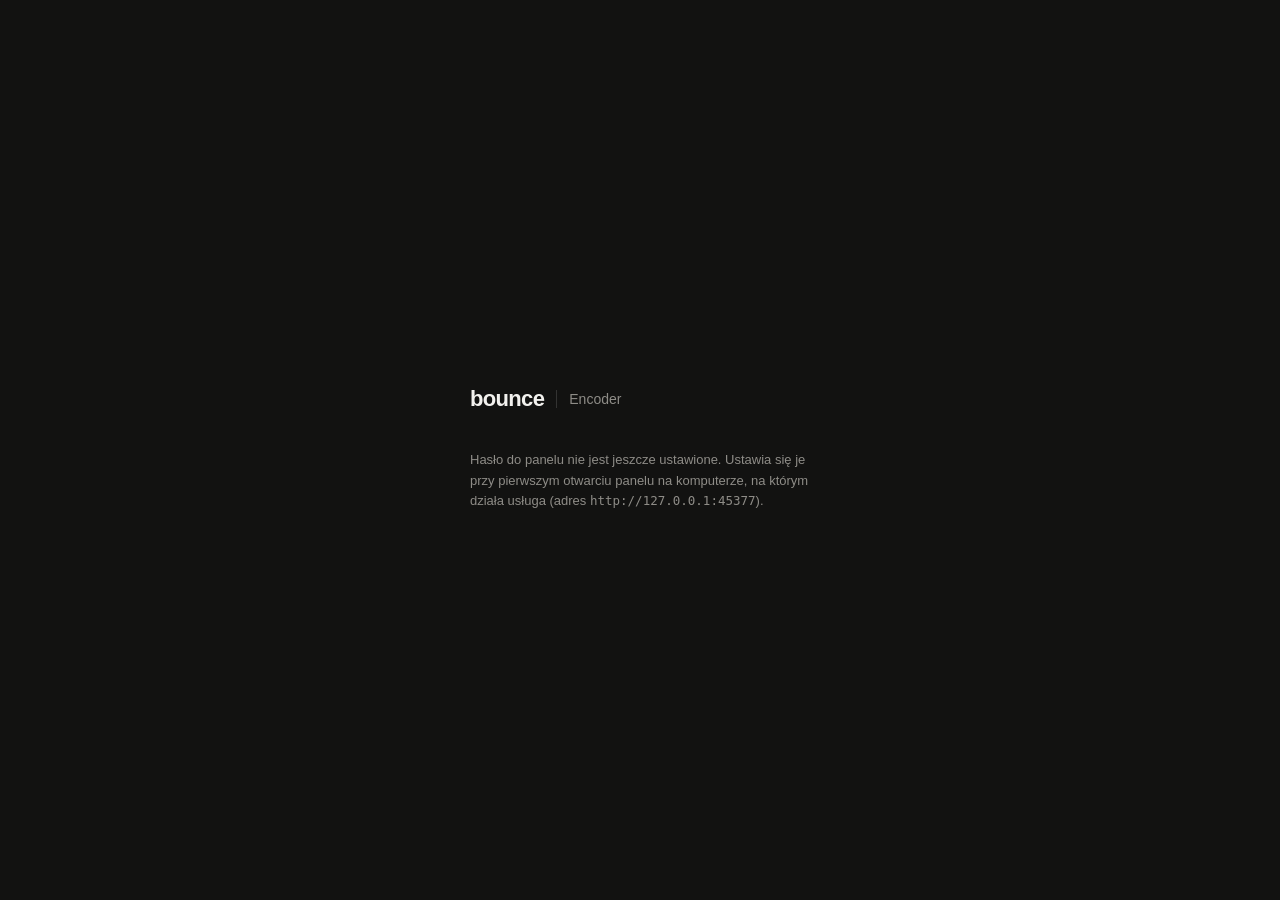
==== encoder/panel/index.html @ 310692c3 "encoder: panel keeps the editor across live reloads, input and copy fixes Co-Authored-By: Claude Opu" ====
<!doctype html>
<!-- SPDX-License-Identifier: GPL-3.0-or-later -->
<html lang="pl">
<head>
  <meta charset="utf-8">
  <meta name="viewport" content="width=device-width, initial-scale=1">
  <title>Bounce Encoder</title>
  <link rel="icon" type="image/png" href="favicon.png">
  <link rel="apple-touch-icon" href="apple-touch-icon.png">
  <link rel="stylesheet" href="style.css">
</head>
<body>
  <template id="brand-template">
    <div class="brand">
      <span class="brand-word">bounce</span>
      <span class="brand-sub">Encoder</span>
    </div>
  </template>

  <!-- Login / first-run password -->
  <section id="auth" class="auth hidden">
    <div class="auth-card">
      <div class="brand-slot"></div>
      <form id="login-form" class="hidden">
        <label>Hasło
          <input type="password" id="login-password" autocomplete="current-password" required>
        </label>
        <button type="submit" class="primary">Zaloguj</button>
        <p class="form-error" id="login-error"></p>
      </form>
      <form id="setup-form" class="hidden">
        <p class="hint">Pierwsze uruchomienie: ustaw hasło do panelu (co najmniej 8 znaków).</p>
        <label>Nowe hasło
          <input type="password" id="setup-password" autocomplete="new-password" minlength="8" required>
        </label>
        <label>Powtórz hasło
          <input type="password" id="setup-password2" autocomplete="new-password" minlength="8" required>
        </label>
        <button type="submit" class="primary">Ustaw hasło</button>
        <p class="form-error" id="setup-error"></p>
      </form>
      <p id="setup-remote" class="hint hidden">
        Hasło do panelu nie jest jeszcze ustawione. Ustawia się je przy pierwszym otwarciu panelu na komputerze,
        na którym działa usługa (adres <code id="setup-remote-url">http://127.0.0.1:8070</code>).
      </p>
    </div>
  </section>

  <div id="app" class="hidden">
    <header class="topbar">
      <div class="brand-slot"></div>
      <div class="pills">
        <span class="pill" id="pill-ptp" title="Zegar PTP"><b>PTP</b><span>—</span></span>
        <span class="pill" id="pill-inputs" title="Wejścia AES67 z sygnałem"><b>Wejścia</b><span>—</span></span>
        <span class="pill" id="pill-streams" title="Strumienie Icecast, które nadają"><b>Strumienie</b><span>—</span></span>
        <span class="pill plain" id="pill-iface" title="Karta sieciowa AoIP"><b>Sieć</b><span>—</span></span>
        <button type="button" class="ghost" id="change-password">Zmień hasło</button>
        <button type="button" class="ghost" id="logout">Wyloguj</button>
      </div>
    </header>

    <nav class="tabs" role="tablist">
      <a href="#stations" data-tab="stations" role="tab" aria-controls="tab-stations">Stacje</a>
      <a href="#edit" data-tab="edit" role="tab" aria-controls="tab-edit">Edycja stacji</a>
      <a href="#stats" data-tab="stats" role="tab" aria-controls="tab-stats">Statystyki</a>
      <a href="#logs" data-tab="logs" role="tab" aria-controls="tab-logs">Logi</a>
    </nav>

    <main>
      <!-- ================= Stacje ================= -->
      <section id="tab-stations" role="tabpanel" class="tab">
        <div class="card">
          <div class="card-head">
            <h2>Stacje <small id="station-count"></small></h2>
            <div class="head-tools">
              <button type="button" class="ghost" id="open-settings">Ustawienia…</button>
              <button type="button" class="primary" id="add-station">Dodaj stację</button>
            </div>
          </div>
          <div id="station-list"></div>
        </div>
      </section>

      <!-- ================= Edycja stacji ================= -->
      <section id="tab-edit" role="tabpanel" class="tab hidden">
        <div class="card">
          <div class="edit-head">
            <h2 id="edit-title">Nowa stacja</h2>
            <label class="toggle">Stacja
              <select id="edit-pick" aria-label="Wybierz stację do edycji"></select>
            </label>
            <button type="button" class="mini danger" id="edit-delete">Usuń stację</button>
          </div>
        </div>
        <ul class="form-error" id="edit-general" tabindex="-1" hidden></ul>
        <div class="card">
          <div class="grid station-grid">
            <label>Nazwa stacji
              <input type="text" id="edit-name" maxlength="64" placeholder="np. Radio Bounce" autocomplete="off">
              <p class="field-error" id="edit-name-error"></p>
            </label>
            <label class="toggle"><input type="checkbox" id="edit-enabled"> stacja włączona</label>
          </div>
        </div>
        <div class="card">
          <div class="card-head">
            <h2>Wejścia AES67 <small id="input-count"></small></h2>
            <button type="button" class="ghost" id="add-input">Dodaj wejście</button>
          </div>
          <p class="hint">Wejścia stacji są sumowane. SDP źródła wklej albo wczytaj z pliku (np. z Orbana, konsoli albo BounceAES Master). Opóźnienie przesuwa wejście w czasie (0–60 s, co 0,1 s).</p>
          <p class="field-error" id="inputs-error"></p>
          <div class="blocks" id="edit-inputs"></div>
        </div>
        <div class="card">
          <div class="card-head">
            <h2>Strumienie Icecast <small id="stream-count"></small></h2>
            <button type="button" class="ghost" id="add-stream">Dodaj strumień</button>
          </div>
          <p class="field-error" id="streams-error"></p>
          <div class="blocks" id="edit-streams"></div>
          <details class="eq-table" id="eq-table">
            <summary>Tabela: AAC a MP3</summary>
            <table><thead><tr><th>AAC</th><th>≈ MP3</th></tr></thead><tbody id="eq-rows"></tbody></table>
            <p class="hint" id="eq-text"></p>
          </details>
        </div>
      </section>

      <!-- ================= Statystyki ================= -->
      <section id="tab-stats" role="tabpanel" class="tab hidden">
        <div class="stats-top">
          <div class="card">
            <h2>Zegar PTP</h2>
            <dl class="kv" id="ptp-kv"></dl>
          </div>
          <div class="card">
            <h2>Usługa</h2>
            <dl class="kv" id="svc-kv"></dl>
          </div>
        </div>
        <div class="card">
          <h2>Stacje</h2>
          <div class="table-wrap">
            <table class="stats">
              <thead><tr><th class="l">Stacja</th><th class="l">Stan</th><th>Czas działania</th><th title="Ramki pominięte przy nadrabianiu opóźnienia">Pominięte ramki</th></tr></thead>
              <tbody id="stats-station-rows"></tbody>
            </table>
          </div>
        </div>
        <div class="card">
          <h2>Wejścia</h2>
          <div class="table-wrap">
            <table class="stats">
              <thead>
                <tr><th class="l">Stacja</th><th class="l">Wejście</th><th class="l">Adres</th><th>Pakiety</th><th>Bajty</th><th title="Brak pakietu, gdy był potrzebny">Niedobory</th><th title="Pakiety, które nie zmieściły się w buforze">Przepełnienia</th><th title="Pakiety zgubione lub poza kolejnością">Błędy sekw.</th><th>Jitter ms</th><th class="l">Sygnał</th></tr>
              </thead>
              <tbody id="stats-input-rows"></tbody>
            </table>
          </div>
        </div>
        <div class="card">
          <h2>Strumienie</h2>
          <div class="table-wrap">
            <table class="stats">
              <thead>
                <tr>
                  <th class="l">Stacja</th><th class="l">Strumień</th><th class="l">Serwer</th><th class="l">Stan</th>
                  <th>Wysłano</th><th>kb/s</th><th title="Ponowne połączenia z serwerem">Ponowienia</th>
                  <th title="Dane odrzucone, gdy serwer nie nadążał (kolejka 5 s)">Odrzucone</th>
                  <th title="Ramki audio odrzucone w kolejce kodera">Ramki: kolejka</th>
                  <th title="Ramki audio odrzucone przy dopasowaniu do zegara">Ramki: zegar</th>
                  <th>Czas</th>
                </tr>
              </thead>
              <tbody id="stats-stream-rows"></tbody>
            </table>
          </div>
        </div>
      </section>

      <!-- ================= Logi ================= -->
      <section id="tab-logs" role="tabpanel" class="tab hidden">
        <div class="card">
          <div class="card-head">
            <h2>Dziennik zdarzeń</h2>
            <button type="button" class="ghost" id="refresh-logs">Odśwież</button>
          </div>
          <div class="table-wrap">
            <table class="logs"><tbody id="log-rows"></tbody></table>
          </div>
        </div>
      </section>
    </main>

    <div class="savebar hidden" id="savebar">
      <span id="savebar-text">Niezapisane zmiany</span>
      <button type="button" class="ghost" id="discard">Odrzuć</button>
      <button type="button" class="primary" id="save">Zapisz stację</button>
    </div>
    <div class="toasts" id="toasts" role="status" aria-live="polite"></div>
  </div>

  <!-- Dialogs -->
  <dialog id="dlg-confirm">
    <form method="dialog">
      <h3 id="confirm-title"></h3>
      <p class="confirm" id="confirm-text"></p>
      <menu>
        <button value="cancel" class="ghost">Anuluj</button>
        <button value="ok" class="danger solid" id="confirm-ok">Usuń</button>
      </menu>
    </form>
  </dialog>

  <dialog id="dlg-settings">
    <form method="dialog" id="settings-form">
      <h3>Ustawienia <small>wspólne dla wszystkich stacji</small></h3>
      <div class="settings-grid">
        <label class="wide">Karta sieciowa AoIP
          <select id="set-iface"></select>
          <small>Na tej karcie usługa odbiera strumienie AES67 i zegar PTP.</small>
        </label>
        <label>Domena PTP
          <input type="number" id="set-domain" min="0" max="127" step="1">
        </label>
        <label>Port panelu
          <input type="number" id="set-port" min="1" max="65535" step="1">
        </label>
        <label class="wide">Adres panelu
          <input type="text" id="set-bind" autocomplete="off" spellcheck="false">
          <small>0.0.0.0: panel dostępny ze wszystkich kart sieciowych; 127.0.0.1: tylko z tego komputera. Adres i port zmieniają się po ponownym uruchomieniu usługi.</small>
        </label>
      </div>
      <ul class="form-error" id="set-error" hidden></ul>
      <menu>
        <button type="button" class="ghost" data-close>Anuluj</button>
        <button type="submit" class="primary" id="set-save">Zapisz</button>
      </menu>
    </form>
  </dialog>

  <dialog id="dlg-password">
    <form method="dialog" id="password-form">
      <h3>Zmień hasło panelu</h3>
      <label>Obecne hasło <input type="password" id="pw-current" autocomplete="current-password"></label>
      <label>Nowe hasło <input type="password" id="pw-new" autocomplete="new-password" minlength="8"></label>
      <label>Powtórz nowe hasło <input type="password" id="pw-new2" autocomplete="new-password" minlength="8"></label>
      <p class="form-error" id="pw-error"></p>
      <menu>
        <button type="button" class="ghost" data-close>Anuluj</button>
        <button type="submit" class="primary" id="pw-save">Zmień</button>
      </menu>
    </form>
  </dialog>

  <script src="logic.js"></script>
  <script src="app.js"></script>
</body>
</html>
---- encoder/panel/style.css ----
/* SPDX-License-Identifier: GPL-3.0-or-later */
/* Bounce Encoder panel. The look of the BounceAES Master panel: warm near-black, 1px hairlines,
   colour only where it carries meaning. The brand pink appears in the logo and on clipping meters only. */
:root {
  --canvas: #121211;
  --surface: #171716;
  --raised: #1d1d1c;
  --line: rgba(255, 255, 255, 0.07);
  --line-strong: rgba(255, 255, 255, 0.14);
  --ink: #f2f1ee;
  --text: #d9d7d2;
  --muted: #8e8c87;
  --hover: rgba(255, 255, 255, 0.04);
  --brand: #f72868;

  --ok-bg: rgba(110, 170, 115, 0.12);  --ok-fg: #8fc595;
  --warn-bg: rgba(214, 170, 70, 0.12); --warn-fg: #d9b45e;
  --err-bg: rgba(220, 95, 90, 0.13);   --err-fg: #e48b86;

  --sans: "SF Pro Text", "SF Pro Display", "Segoe UI Variable Text", "Segoe UI", "Helvetica Neue", Helvetica, Arial, sans-serif;
  --mono: "SF Mono", "Cascadia Mono", "JetBrains Mono", Menlo, Consolas, monospace;
  color-scheme: dark;
}

* { box-sizing: border-box; }
html, body { margin: 0; background: var(--canvas); color: var(--text); }
body { font: 14px/1.6 var(--sans); -webkit-font-smoothing: antialiased; }
.hidden { display: none !important; }
[hidden] { display: none !important; }  /* layout rules (grid, flex) must not override hidden */
code, .mono { font-family: var(--mono); font-size: 12.5px; }
h2 { font-size: 15px; font-weight: 600; color: var(--ink); margin: 0; letter-spacing: -0.01em; }
h3 { font-size: 16px; font-weight: 600; color: var(--ink); margin: 0 0 4px; letter-spacing: -0.01em; }
h3 small, h2 small { color: var(--muted); font-weight: 400; margin-left: 6px; font-size: 13px; }
.sr-only { position: absolute; width: 1px; height: 1px; overflow: hidden; clip: rect(0 0 0 0); white-space: nowrap; }

/* ---- brand ---- */
.brand { display: flex; align-items: center; gap: 12px; user-select: none; }
.brand-logo { height: 24px; width: auto; display: block; }
.brand-word { font-size: 22px; font-weight: 800; letter-spacing: -0.03em; line-height: 1; color: var(--ink); }
.brand-sub { font-size: 14px; color: var(--muted); padding-left: 12px; border-left: 1px solid var(--line-strong); line-height: 18px; }
.brand.has-logo .brand-word { display: none; }

/* ---- auth ---- */
.auth { min-height: 100vh; display: grid; place-items: center; padding: 16px; }
.auth-card { width: min(340px, 100%); }
.auth-card .brand { margin-bottom: 40px; }
.auth-card form { display: grid; gap: 16px; }

/* ---- layout ---- */
.topbar {
  display: flex; align-items: center; justify-content: space-between; gap: 16px; flex-wrap: wrap;
  padding: 0 32px; min-height: 64px; background: var(--canvas); border-bottom: 1px solid var(--line);
  position: sticky; top: 0; z-index: 5;
}
.pills { display: flex; gap: 6px; flex-wrap: wrap; align-items: center; }
.pill {
  display: inline-flex; align-items: baseline; gap: 6px; padding: 2px 10px; border-radius: 9999px;
  background: var(--hover); color: var(--text); font-size: 12px; white-space: nowrap;
}
.pill b { font-weight: 600; font-size: 11px; letter-spacing: 0.05em; text-transform: uppercase; opacity: 0.7; }
.pill.ok { background: var(--ok-bg); color: var(--ok-fg); }
.pill.warn { background: var(--warn-bg); color: var(--warn-fg); }
.pill.err { background: var(--err-bg); color: var(--err-fg); }
.pill.plain { background: transparent; color: var(--muted); }
#change-password { margin-left: 8px; }

.tabs { display: flex; gap: 24px; padding: 0 32px; border-bottom: 1px solid var(--line); overflow-x: auto; }
.tabs a { color: var(--muted); text-decoration: none; padding: 12px 0 11px; border-bottom: 1px solid transparent; margin-bottom: -1px; white-space: nowrap; }
.tabs a:hover { color: var(--ink); }
.tabs a.active { color: var(--ink); border-bottom-color: var(--ink); }

main { padding: 40px 32px 120px; max-width: 1440px; margin: 0 auto; }
.tab { display: grid; gap: 48px; }
.card { min-width: 0; }
.card-head { display: flex; justify-content: space-between; align-items: center; gap: 12px; margin-bottom: 16px; flex-wrap: wrap; }
.card > h2 { margin-bottom: 16px; }
.head-tools { display: flex; gap: 12px; align-items: center; flex-wrap: wrap; }

/* ---- forms ---- */
label { display: grid; gap: 6px; align-content: start; font-size: 13px; color: var(--muted); }
input, select, textarea, button { font: inherit; color: var(--text); }
input[type=text], input[type=password], input[type=number], select, textarea {
  background: var(--surface); border: 1px solid var(--line-strong); border-radius: 6px; padding: 7px 10px; width: 100%; min-width: 0;
  transition: border-color 120ms;
}
input:hover, select:hover, textarea:hover { border-color: rgba(255, 255, 255, 0.22); }
input:focus, select:focus, textarea:focus { outline: none; border-color: var(--ink); }
input.invalid, select.invalid, textarea.invalid { border-color: var(--err-fg); background: var(--err-bg); }
input[type=checkbox] { accent-color: var(--ink); width: 15px; height: 15px; margin: 0; }
input[type=range] { accent-color: var(--ink); width: 100%; min-width: 0; }
input[type=checkbox]:focus-visible, input[type=range]:focus-visible, summary:focus-visible, .tabs a:focus-visible {
  outline: 2px solid var(--ink); outline-offset: 3px; border-radius: 2px;
}
input, select, textarea, #edit-general { scroll-margin-top: 96px; }
#edit-general:focus { outline: 1px solid var(--err-fg); }
input::placeholder, textarea::placeholder { color: var(--muted); opacity: 0.8; }
select option:disabled { color: var(--muted); }
textarea { font-family: var(--mono); font-size: 12.5px; line-height: 1.5; resize: vertical; }

button {
  border: 1px solid var(--line-strong); background: transparent; border-radius: 6px; padding: 7px 14px; cursor: pointer;
  white-space: nowrap; transition: background 120ms, border-color 120ms, color 120ms;
}
button:hover { background: var(--hover); }
button:active { transform: scale(0.98); }
button:disabled { opacity: 0.45; cursor: default; transform: none; }
button.primary { background: var(--ink); border-color: var(--ink); color: #121211; font-weight: 500; }
button.primary:hover:not(:disabled) { background: #ffffff; border-color: #ffffff; }
button.ghost { border-color: transparent; color: var(--muted); padding-left: 8px; padding-right: 8px; }
button.ghost:hover:not(:disabled) { color: var(--ink); }
button.mini { padding: 2px 8px; font-size: 13px; border-color: transparent; color: var(--muted); }
button.mini:hover:not(:disabled) { color: var(--ink); background: var(--hover); }
button.danger { color: var(--err-fg); border-color: rgba(228, 139, 134, 0.35); }
button.danger:hover { background: var(--err-bg); border-color: var(--err-fg); color: var(--err-fg); }
button.danger.solid { background: var(--err-fg); border-color: var(--err-fg); color: #121211; font-weight: 500; }
button.danger.solid:hover { background: #f0a19c; }
.toggle { display: inline-flex; flex-direction: row; align-items: center; gap: 8px; color: var(--muted); }
.hint { color: var(--muted); font-size: 13px; margin: 0; }
label small, .block small { color: var(--muted); font-size: 12px; line-height: 1.45; }
.form-error, .field-error { color: var(--err-fg); font-size: 13px; margin: 0; line-height: 1.45; }
.form-error:empty, .field-error:empty { display: none; }
.warn-text { color: var(--warn-fg) !important; }
ul.form-error { padding: 12px 14px 12px 32px; border-radius: 8px; background: var(--err-bg); color: var(--ink); }
ul.form-error li + li { margin-top: 4px; }

.range-row { display: flex; gap: 10px; align-items: center; min-height: 38px; }
.range-row input[type=text] { width: 84px; flex: none; font-family: var(--mono); font-size: 12.5px; text-align: right; }
.range-row .unit { color: var(--muted); font-size: 12.5px; min-width: 14px; }

/* ---- tables ---- */
.table-wrap { overflow-x: auto; }
table { border-collapse: collapse; width: 100%; }
th { text-align: left; font-size: 12px; color: var(--muted); font-weight: 500; padding: 8px 10px; border-bottom: 1px solid var(--line); white-space: nowrap; }
td { padding: 6px 10px; border-bottom: 1px solid var(--line); vertical-align: middle; }
tbody tr:hover td { background: rgba(255, 255, 255, 0.015); }
.c-num { width: 32px; color: var(--muted); font-family: var(--mono); font-size: 12px; }

table.stats td, table.stats th { text-align: right; }
table.stats td { font-family: var(--mono); font-size: 12.5px; font-variant-numeric: tabular-nums; white-space: nowrap; }
table.stats .l { text-align: left; font-family: var(--sans); font-size: 13px; white-space: normal; }
table.stats td.name { font-size: 14px; color: var(--ink); }
td.bad { color: var(--err-fg); font-weight: 600; }
table.logs td { font-size: 13px; }
table.logs td.time { font-family: var(--mono); font-size: 12px; color: var(--muted); white-space: nowrap; width: 1%; }
table.logs td.level { white-space: nowrap; width: 1%; font-size: 12px; color: var(--muted); }
table.logs tr.warning td.level { color: var(--warn-fg); }
table.logs tr.error td.level { color: var(--err-fg); }

/* ---- meters and state dots ---- */
.meter { display: grid; gap: 2px; }
.meter.stereo { width: 96px; }
.meter span { display: block; height: 3px; background: var(--line-strong); overflow: hidden; position: relative; }
.meter span::after {
  content: ""; position: absolute; inset: 0; transform-origin: left; transform: scaleX(var(--v, 0));
  background: var(--text); transition: transform 80ms linear;
}
.meter span.clip::after { background: var(--brand); }
.dot { display: inline-block; flex: none; width: 6px; height: 6px; border-radius: 50%; background: var(--line-strong); vertical-align: middle; }
.dot.on { background: var(--ok-fg); }
.dot.warn { background: var(--warn-fg); }
.dot.err { background: var(--err-fg); }
.state { display: inline-flex; align-items: baseline; gap: 8px; font-size: 13px; }
.state .dot { transform: translateY(-1px); }
.state.err .txt { color: var(--err-fg); }
.state.warn .txt { color: var(--warn-fg); }
.state.on .txt { color: var(--ink); }
.state .txt { color: var(--muted); }

/* ---- station list ---- */
#station-list { display: grid; gap: 40px; }
.station { border-top: 1px solid var(--line-strong); padding-top: 16px; }
.station-head { display: flex; align-items: center; gap: 16px; flex-wrap: wrap; margin-bottom: 8px; }
.station-head h2 { font-size: 17px; }
.station-head .station-title { display: grid; gap: 0; min-width: 0; margin-right: auto; }
.station-head .station-title .hint { font-size: 12.5px; }
.station-head .meter.stereo { width: 160px; }
.station-head .peak { font-family: var(--mono); font-size: 12px; color: var(--muted); min-width: 128px; text-align: right; font-variant-numeric: tabular-nums; }
.station.off .station-title h2 { color: var(--muted); }
table.lines td { font-size: 13.5px; }
table.lines .c-dot { width: 1%; padding-right: 0; }
table.lines .c-name { color: var(--ink); width: 22%; }
table.lines .c-addr { font-family: var(--mono); font-size: 12.5px; overflow-wrap: anywhere; }
table.lines .c-set { color: var(--muted); white-space: nowrap; font-size: 13px; }
table.lines .c-meter { width: 1%; }
table.lines .c-state { width: 28%; }
table.lines tr.group td {
  padding: 14px 10px 4px; font-size: 11px; font-weight: 600; letter-spacing: 0.06em; text-transform: uppercase; color: var(--muted);
  border-bottom-color: var(--line-strong); background: transparent;
}
table.lines tr.off td.c-name, table.lines tr.off td.c-addr { color: var(--muted); }
table.lines tr.off .meter { opacity: 0.4; }
table.lines td.empty { color: var(--muted); font-size: 13px; }
.empty-state { border: 1px dashed var(--line-strong); border-radius: 8px; padding: 32px; text-align: center; display: grid; gap: 12px; justify-items: center; }

/* ---- station editor ---- */
.edit-head { display: flex; align-items: center; gap: 16px; flex-wrap: wrap; }
.edit-head h2 { font-size: 17px; margin-right: auto; }
.edit-head select { width: auto; min-width: 220px; }
.grid { display: grid; grid-template-columns: repeat(auto-fit, minmax(200px, 1fr)); gap: 20px 24px; align-items: start; }
.station-grid { grid-template-columns: minmax(240px, 420px) auto; max-width: 900px; align-items: end; }
.station-grid .toggle { height: 38px; }
.blocks { display: grid; gap: 16px; }
.block { border: 1px solid var(--line); border-radius: 10px; padding: 16px 20px 20px; background: rgba(255, 255, 255, 0.012); display: grid; gap: 16px; }
.block.off { background: transparent; }
.block.off .block-body { opacity: 0.6; }
.block-head { display: flex; align-items: center; gap: 14px; flex-wrap: wrap; }
.block-head .c-num { width: auto; }
.block-head .block-title { color: var(--ink); font-weight: 600; margin-right: auto; display: flex; align-items: baseline; gap: 10px; }
.block-head .block-title small { color: var(--muted); font-weight: 400; font-family: var(--mono); font-size: 12px; }
.block-head .meter.stereo { width: 120px; }
.block-body { display: grid; gap: 16px 24px; }
.input-body { grid-template-columns: minmax(0, 1.25fr) minmax(0, 1fr); }
.input-body .sdp { grid-row: span 3; }
.sdp-tools { display: flex; gap: 12px; align-items: center; flex-wrap: wrap; }
.sdp-tools .hint { font-family: var(--mono); font-size: 12px; }
.stream-body { grid-template-columns: repeat(6, minmax(0, 1fr)); }
.stream-body .s2 { grid-column: span 2; }
.stream-body .s3 { grid-column: span 3; }
.stream-body .s4 { grid-column: span 4; }
.stream-body .s6 { grid-column: 1 / -1; }
.bitrate-hint { display: grid; gap: 2px; font-size: 12.5px; color: var(--muted); line-height: 1.45; }
.bitrate-hint .eq { color: var(--ink); font-size: 13px; }
.bitrate-hint .eq b { font-weight: 600; }
.lossless { min-height: 38px; display: flex; align-items: center; color: var(--text); font-size: 13px; }
.card-tools { display: flex; gap: 8px; align-items: center; }

details.eq-table { max-width: 520px; }
details.eq-table summary { cursor: pointer; color: var(--muted); font-size: 13px; width: max-content; }
details.eq-table summary:hover { color: var(--ink); }
details.eq-table table { margin-top: 8px; }
details.eq-table td { font-size: 13px; }
details.eq-table td:last-child { font-family: var(--mono); font-size: 12.5px; color: var(--ink); }
details.eq-table p { margin: 8px 0 0; }

/* ---- stats ---- */
.stats-top { display: grid; grid-template-columns: repeat(auto-fit, minmax(320px, 1fr)); gap: 48px; }
dl.kv { display: grid; grid-template-columns: max-content 1fr; gap: 0; margin: 0; }
dl.kv dt, dl.kv dd { padding: 7px 0; border-bottom: 1px solid var(--line); }
dl.kv dt { color: var(--muted); padding-right: 24px; }
dl.kv dd { margin: 0; color: var(--ink); font-family: var(--mono); font-size: 12.5px; overflow-wrap: anywhere; }

/* ---- savebar / toasts ---- */
.savebar {
  position: fixed; left: 0; right: 0; bottom: 0; display: flex; gap: 8px; align-items: center; justify-content: flex-end;
  background: var(--canvas); border-top: 1px solid var(--line-strong); padding: 12px 32px; z-index: 10;
}
.savebar span { margin-right: auto; color: var(--muted); }
.toasts { position: fixed; right: 24px; top: 80px; display: grid; gap: 8px; z-index: 20; max-width: min(420px, calc(100% - 32px)); }
.toast {
  display: flex; gap: 10px; align-items: baseline; background: var(--raised); border: 1px solid var(--line-strong); border-radius: 8px;
  padding: 10px 14px; font-size: 13px; color: var(--ink);
}
.toast::before { content: ""; flex: none; width: 6px; height: 6px; border-radius: 50%; background: var(--ok-fg); transform: translateY(-1px); }
.toast.warn::before { background: var(--warn-fg); }
.toast.err::before { background: var(--err-fg); }

/* ---- dialogs ---- */
dialog { background: var(--surface); color: var(--text); border: 1px solid var(--line-strong); border-radius: 12px; padding: 28px; width: min(620px, calc(100% - 32px)); }
dialog::backdrop { background: rgba(10, 10, 9, 0.7); }
dialog form { display: grid; gap: 16px; }
dialog menu { display: flex; justify-content: flex-end; gap: 8px; margin: 8px 0 0; padding: 0; }
p.confirm { margin: 0; padding: 12px 14px; border-radius: 8px; background: var(--err-bg); color: var(--ink); line-height: 1.5; }
.settings-grid { display: grid; grid-template-columns: 1fr 1fr; gap: 16px; }
.settings-grid .wide { grid-column: 1 / -1; }

@media (max-width: 1100px) {
  .stream-body { grid-template-columns: repeat(4, minmax(0, 1fr)); }
  .stream-body .s3 { grid-column: span 2; }
  .stream-body .s4 { grid-column: 1 / -1; }
  table.lines .c-set { white-space: normal; }
}
@media (max-width: 720px) {
  .topbar { padding: 12px 16px; }
  .tabs { padding: 0 16px; }
  main { padding: 24px 16px 120px; }
  .savebar { padding: 12px 16px; }
  .input-body, .stream-body, .station-grid, .settings-grid { grid-template-columns: 1fr; }
  .stream-body > * { grid-column: auto !important; }
  .input-body .sdp { grid-row: auto; }
}
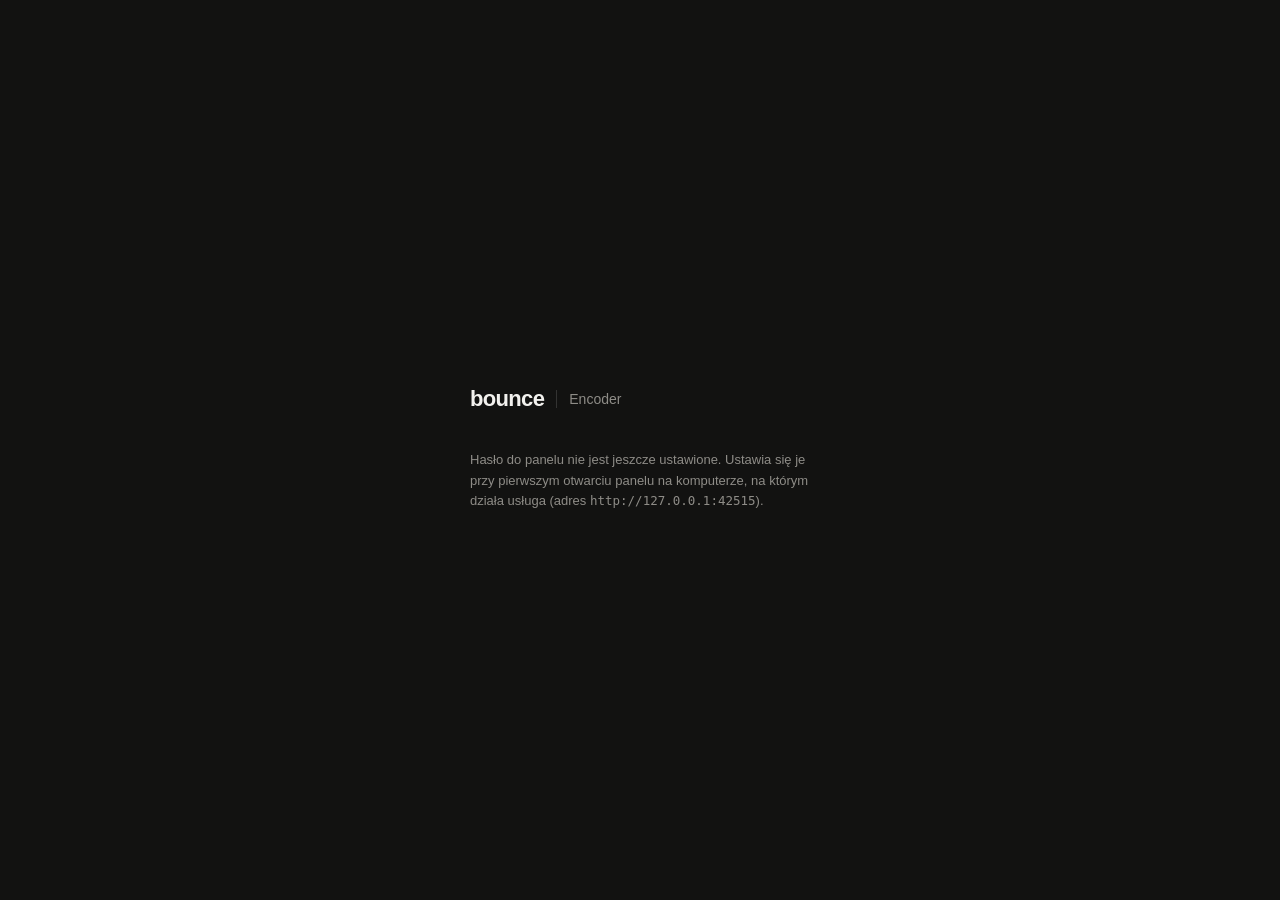
==== commit fc6d586c: "Bounce Encoder 1.0.0: final review fixes - /api/setup also requires a loopback Host (127.0.0.1, loca" ====
--- a/encoder/panel/index.html
+++ b/encoder/panel/index.html
@@ -168,8 +168,8 @@
                   <th>Wysłano</th><th>kb/s</th><th title="Ponowne połączenia z serwerem">Ponowienia</th>
                   <th title="Dane odrzucone, gdy serwer nie nadążał (kolejka 5 s)">Odrzucone</th>
                   <th title="Ramki audio odrzucone w kolejce kodera">Ramki: kolejka</th>
-                  <th title="Ramki audio odrzucone przy dopasowaniu do zegara">Ramki: zegar</th>
-                  <th>Czas</th>
+                  <th title="Ramki audio odrzucone przez resampler (błąd lub brak miejsca przy przeliczaniu częstotliwości)">Ramki: resampler</th>
+                  <th title="Czas od nawiązania obecnego połączenia z serwerem">Połączony</th>
                 </tr>
               </thead>
               <tbody id="stats-stream-rows"></tbody>
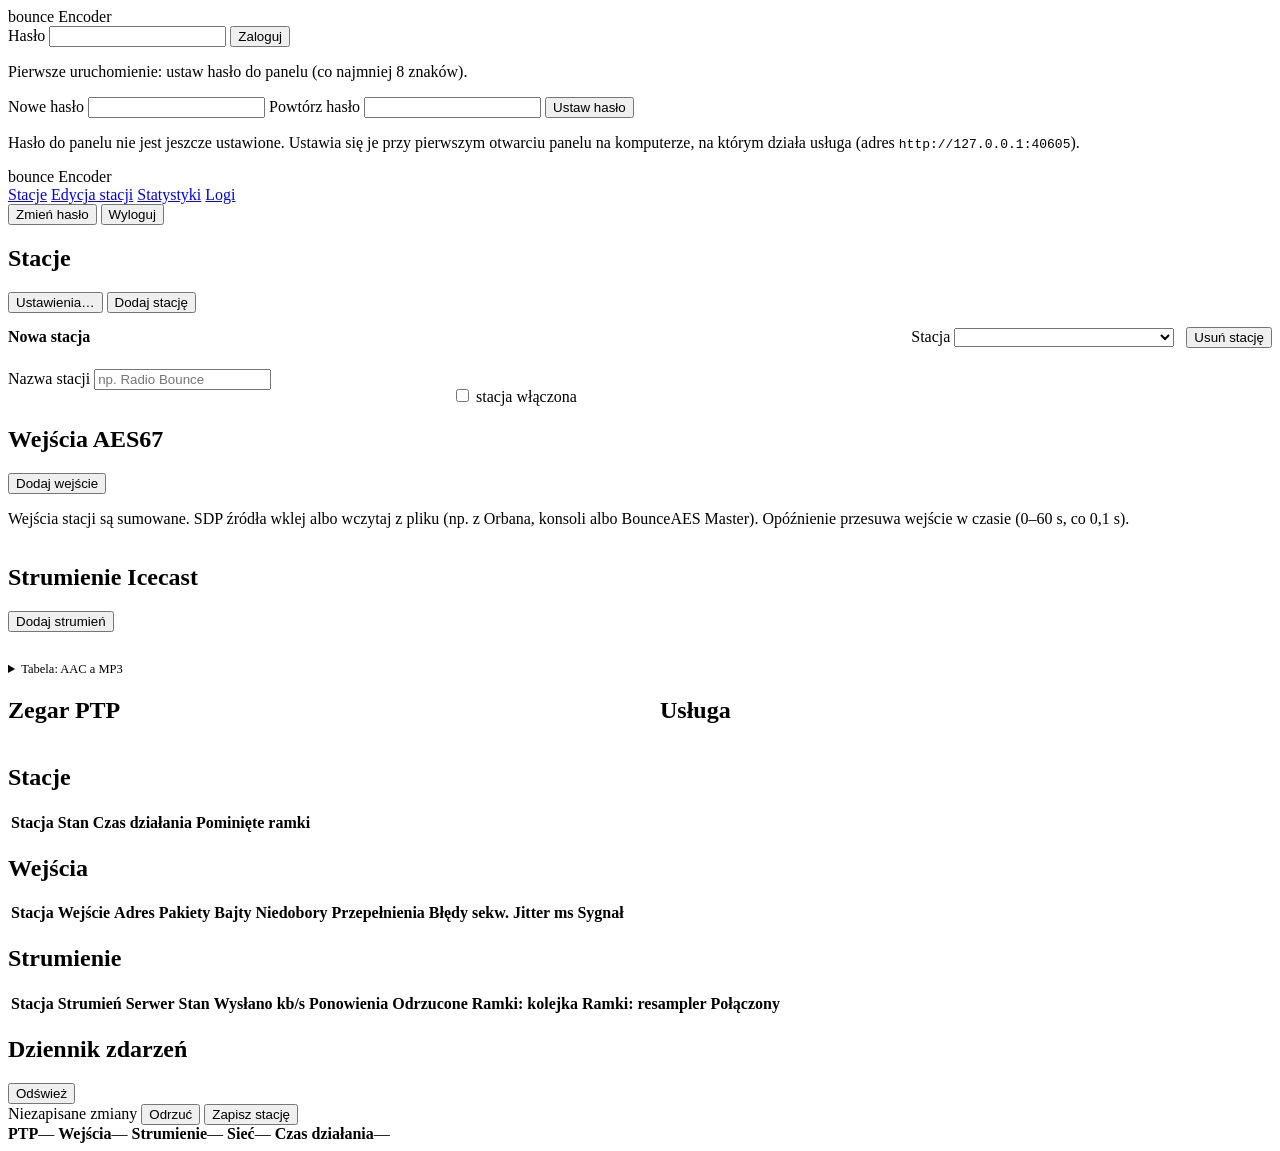
==== commit 27deb29c: "Panels: one studio look for BounceAES Master and Bounce Encoder Both web panels share panel-common/c" ====
--- a/encoder/panel/index.html
+++ b/encoder/panel/index.html
@@ -7,6 +7,7 @@
   <title>Bounce Encoder</title>
   <link rel="icon" type="image/png" href="favicon.png">
   <link rel="apple-touch-icon" href="apple-touch-icon.png">
+  <link rel="stylesheet" href="common.css">
   <link rel="stylesheet" href="style.css">
 </head>
 <body>
@@ -49,22 +50,17 @@
   <div id="app" class="hidden">
     <header class="topbar">
       <div class="brand-slot"></div>
-      <div class="pills">
-        <span class="pill" id="pill-ptp" title="Zegar PTP"><b>PTP</b><span>—</span></span>
-        <span class="pill" id="pill-inputs" title="Wejścia AES67 z sygnałem"><b>Wejścia</b><span>—</span></span>
-        <span class="pill" id="pill-streams" title="Strumienie Icecast, które nadają"><b>Strumienie</b><span>—</span></span>
-        <span class="pill plain" id="pill-iface" title="Karta sieciowa AoIP"><b>Sieć</b><span>—</span></span>
-        <button type="button" class="ghost" id="change-password">Zmień hasło</button>
-        <button type="button" class="ghost" id="logout">Wyloguj</button>
+      <nav class="tabs" role="tablist">
+        <a href="#stations" data-tab="stations" role="tab" aria-controls="tab-stations">Stacje</a>
+        <a href="#edit" data-tab="edit" role="tab" aria-controls="tab-edit">Edycja stacji</a>
+        <a href="#stats" data-tab="stats" role="tab" aria-controls="tab-stats">Statystyki</a>
+        <a href="#logs" data-tab="logs" role="tab" aria-controls="tab-logs">Logi</a>
+      </nav>
+      <div class="account">
+        <button type="button" class="ghost" id="change-password" data-icon="key">Zmień hasło</button>
+        <button type="button" class="ghost" id="logout" data-icon="logout">Wyloguj</button>
       </div>
     </header>
-
-    <nav class="tabs" role="tablist">
-      <a href="#stations" data-tab="stations" role="tab" aria-controls="tab-stations">Stacje</a>
-      <a href="#edit" data-tab="edit" role="tab" aria-controls="tab-edit">Edycja stacji</a>
-      <a href="#stats" data-tab="stats" role="tab" aria-controls="tab-stats">Statystyki</a>
-      <a href="#logs" data-tab="logs" role="tab" aria-controls="tab-logs">Logi</a>
-    </nav>
 
     <main>
       <!-- ================= Stacje ================= -->
@@ -73,8 +69,8 @@
           <div class="card-head">
             <h2>Stacje <small id="station-count"></small></h2>
             <div class="head-tools">
-              <button type="button" class="ghost" id="open-settings">Ustawienia…</button>
-              <button type="button" class="primary" id="add-station">Dodaj stację</button>
+              <button type="button" class="ghost" id="open-settings" data-icon="sliders">Ustawienia…</button>
+              <button type="button" class="primary" id="add-station" data-icon="plus">Dodaj stację</button>
             </div>
           </div>
           <div id="station-list"></div>
@@ -89,7 +85,7 @@
             <label class="toggle">Stacja
               <select id="edit-pick" aria-label="Wybierz stację do edycji"></select>
             </label>
-            <button type="button" class="mini danger" id="edit-delete">Usuń stację</button>
+            <button type="button" class="mini danger" id="edit-delete" data-icon="trash">Usuń stację</button>
           </div>
         </div>
         <ul class="form-error" id="edit-general" tabindex="-1" hidden></ul>
@@ -105,7 +101,7 @@
         <div class="card">
           <div class="card-head">
             <h2>Wejścia AES67 <small id="input-count"></small></h2>
-            <button type="button" class="ghost" id="add-input">Dodaj wejście</button>
+            <button type="button" class="ghost" id="add-input" data-icon="plus">Dodaj wejście</button>
           </div>
           <p class="hint">Wejścia stacji są sumowane. SDP źródła wklej albo wczytaj z pliku (np. z Orbana, konsoli albo BounceAES Master). Opóźnienie przesuwa wejście w czasie (0–60 s, co 0,1 s).</p>
           <p class="field-error" id="inputs-error"></p>
@@ -114,7 +110,7 @@
         <div class="card">
           <div class="card-head">
             <h2>Strumienie Icecast <small id="stream-count"></small></h2>
-            <button type="button" class="ghost" id="add-stream">Dodaj strumień</button>
+            <button type="button" class="ghost" id="add-stream" data-icon="plus">Dodaj strumień</button>
           </div>
           <p class="field-error" id="streams-error"></p>
           <div class="blocks" id="edit-streams"></div>
@@ -152,7 +148,7 @@
           <div class="table-wrap">
             <table class="stats">
               <thead>
-                <tr><th class="l">Stacja</th><th class="l">Wejście</th><th class="l">Adres</th><th>Pakiety</th><th>Bajty</th><th title="Brak pakietu, gdy był potrzebny">Niedobory</th><th title="Pakiety, które nie zmieściły się w buforze">Przepełnienia</th><th title="Pakiety zgubione lub poza kolejnością">Błędy sekw.</th><th>Jitter ms</th><th class="l">Sygnał</th></tr>
+                <tr><th class="l">Stacja</th><th class="l">Wejście</th><th class="l">Adres</th><th>Pakiety</th><th>Bajty</th><th title="Brak pakietu, gdy był potrzebny">Niedobory</th><th title="Pakiety, które nie zmieściły się w buforze">Przepełnienia</th><th title="Pakiety zgubione lub poza kolejnością">Błędy sekw.</th><th>Jitter <span class="unit">ms</span></th><th class="l">Sygnał</th></tr>
               </thead>
               <tbody id="stats-input-rows"></tbody>
             </table>
@@ -165,7 +161,7 @@
               <thead>
                 <tr>
                   <th class="l">Stacja</th><th class="l">Strumień</th><th class="l">Serwer</th><th class="l">Stan</th>
-                  <th>Wysłano</th><th>kb/s</th><th title="Ponowne połączenia z serwerem">Ponowienia</th>
+                  <th>Wysłano</th><th><span class="unit">kb/s</span></th><th title="Ponowne połączenia z serwerem">Ponowienia</th>
                   <th title="Dane odrzucone, gdy serwer nie nadążał (kolejka 5 s)">Odrzucone</th>
                   <th title="Ramki audio odrzucone w kolejce kodera">Ramki: kolejka</th>
                   <th title="Ramki audio odrzucone przez resampler (błąd lub brak miejsca przy przeliczaniu częstotliwości)">Ramki: resampler</th>
@@ -183,7 +179,7 @@
         <div class="card">
           <div class="card-head">
             <h2>Dziennik zdarzeń</h2>
-            <button type="button" class="ghost" id="refresh-logs">Odśwież</button>
+            <button type="button" class="ghost" id="refresh-logs" data-icon="refresh">Odśwież</button>
           </div>
           <div class="table-wrap">
             <table class="logs"><tbody id="log-rows"></tbody></table>
@@ -194,10 +190,18 @@
 
     <div class="savebar hidden" id="savebar">
       <span id="savebar-text">Niezapisane zmiany</span>
-      <button type="button" class="ghost" id="discard">Odrzuć</button>
+      <button type="button" class="ghost" id="discard" data-icon="undo">Odrzuć</button>
       <button type="button" class="primary" id="save">Zapisz stację</button>
     </div>
     <div class="toasts" id="toasts" role="status" aria-live="polite"></div>
+
+    <footer class="statusbar" aria-label="Stan usługi">
+      <span class="stat" id="pill-ptp" title="Zegar PTP"><i class="lamp"></i><b>PTP</b><span>—</span></span>
+      <span class="stat" id="pill-inputs" title="Wejścia AES67 z sygnałem"><i class="lamp"></i><b>Wejścia</b><span>—</span></span>
+      <span class="stat" id="pill-streams" title="Strumienie Icecast, które nadają"><i class="lamp"></i><b>Strumienie</b><span>—</span></span>
+      <span class="stat" id="pill-iface" title="Karta sieciowa AoIP"><b>Sieć</b><span>—</span></span>
+      <span class="stat end" id="stat-uptime" title="Czas działania usługi"><b>Czas działania</b><span>—</span></span>
+    </footer>
   </div>
 
   <!-- Dialogs -->
--- a/encoder/panel/style.css
+++ b/encoder/panel/style.css
@@ -1,266 +1,101 @@
 /* SPDX-License-Identifier: GPL-3.0-or-later */
-/* Bounce Encoder panel. The look of the BounceAES Master panel: warm near-black, 1px hairlines,
-   colour only where it carries meaning. The brand pink appears in the logo and on clipping meters only. */
-:root {
-  --canvas: #121211;
-  --surface: #171716;
-  --raised: #1d1d1c;
-  --line: rgba(255, 255, 255, 0.07);
-  --line-strong: rgba(255, 255, 255, 0.14);
-  --ink: #f2f1ee;
-  --text: #d9d7d2;
-  --muted: #8e8c87;
-  --hover: rgba(255, 255, 255, 0.04);
-  --brand: #f72868;
+/* Bounce Encoder panel: what only this panel has (station strips, the station editor, the AAC/MP3
+   table). Colours, type, controls, meters, tally lamp, tables and dialogs come from common.css,
+   shared with BounceAES Master. */
 
-  --ok-bg: rgba(110, 170, 115, 0.12);  --ok-fg: #8fc595;
-  --warn-bg: rgba(214, 170, 70, 0.12); --warn-fg: #d9b45e;
-  --err-bg: rgba(220, 95, 90, 0.13);   --err-fg: #e48b86;
+input, select, textarea, #edit-general { scroll-margin-top: 96px; scroll-margin-bottom: 96px; }
+#edit-general:focus { outline: 1px solid var(--err-fg); }
+.range-row { display: flex; gap: 10px; align-items: center; min-height: var(--ctl); }
+.range-row input[type=text] { width: 76px; flex: none; font-family: var(--mono); font-size: 12px; text-align: right; }
+.range-row .unit { color: var(--muted); font-size: 12px; min-width: 14px; }
+.block small { color: var(--muted); font-size: 12px; line-height: 1.45; }
 
-  --sans: "SF Pro Text", "SF Pro Display", "Segoe UI Variable Text", "Segoe UI", "Helvetica Neue", Helvetica, Arial, sans-serif;
-  --mono: "SF Mono", "Cascadia Mono", "JetBrains Mono", Menlo, Consolas, monospace;
-  color-scheme: dark;
+/* ---- statistics ---- */
+.stats-top { display: grid; grid-template-columns: repeat(auto-fit, minmax(320px, 1fr)); gap: 40px; }
+table.stats .l { text-align: left; white-space: normal; }
+table.stats td.name { color: var(--ink); }
+table.stats td.mono { font-size: 11.5px; }
+
+/* ---- station list: one strip per station ---- */
+#station-list { display: grid; gap: 28px; }
+.station { border: 1px solid var(--line-strong); border-radius: var(--r); background: var(--surface); }
+.station-head {
+  display: flex; align-items: center; gap: 16px; flex-wrap: wrap; padding: 8px 12px 8px 14px;
+  background: var(--raised); border-bottom: 1px solid var(--line-strong);
 }
+.station-head h2 { font-size: 16px; line-height: 22px; font-variant-caps: normal; letter-spacing: -0.005em; font-weight: 650; }
+.station-head .station-title { display: grid; gap: 0; min-width: 0; margin-right: auto; }
+.station-meter { display: grid; gap: 3px; --meter-w: 220px; }
+.station-meter .meter span { height: 6px; }
+.station-head .peak { font-family: var(--mono); font-size: 11.5px; color: var(--muted); min-width: 132px; text-align: right; }
+.station.off .station-title h2 { color: var(--muted); }
+.station.off .station-meter { opacity: 0.4; }
 
-* { box-sizing: border-box; }
-html, body { margin: 0; background: var(--canvas); color: var(--text); }
-body { font: 14px/1.6 var(--sans); -webkit-font-smoothing: antialiased; }
-.hidden { display: none !important; }
-[hidden] { display: none !important; }  /* layout rules (grid, flex) must not override hidden */
-code, .mono { font-family: var(--mono); font-size: 12.5px; }
-h2 { font-size: 15px; font-weight: 600; color: var(--ink); margin: 0; letter-spacing: -0.01em; }
-h3 { font-size: 16px; font-weight: 600; color: var(--ink); margin: 0 0 4px; letter-spacing: -0.01em; }
-h3 small, h2 small { color: var(--muted); font-weight: 400; margin-left: 6px; font-size: 13px; }
-.sr-only { position: absolute; width: 1px; height: 1px; overflow: hidden; clip: rect(0 0 0 0); white-space: nowrap; }
-
-/* ---- brand ---- */
-.brand { display: flex; align-items: center; gap: 12px; user-select: none; }
-.brand-logo { height: 24px; width: auto; display: block; }
-.brand-word { font-size: 22px; font-weight: 800; letter-spacing: -0.03em; line-height: 1; color: var(--ink); }
-.brand-sub { font-size: 14px; color: var(--muted); padding-left: 12px; border-left: 1px solid var(--line-strong); line-height: 18px; }
-.brand.has-logo .brand-word { display: none; }
-
-/* ---- auth ---- */
-.auth { min-height: 100vh; display: grid; place-items: center; padding: 16px; }
-.auth-card { width: min(340px, 100%); }
-.auth-card .brand { margin-bottom: 40px; }
-.auth-card form { display: grid; gap: 16px; }
-
-/* ---- layout ---- */
-.topbar {
-  display: flex; align-items: center; justify-content: space-between; gap: 16px; flex-wrap: wrap;
-  padding: 0 32px; min-height: 64px; background: var(--canvas); border-bottom: 1px solid var(--line);
-  position: sticky; top: 0; z-index: 5;
+table.lines { table-layout: fixed; min-width: 900px; }  /* the same columns in every station */
+table.lines col.k-legend { width: 116px; }
+table.lines col.k-num { width: 40px; }
+table.lines col.k-name { width: 18%; }
+table.lines col.k-addr { width: 20%; }
+table.lines col.k-meter { width: 116px; }
+table.lines col.k-state { width: 20%; }
+table.lines td { font-size: 13px; height: 32px; overflow: hidden; text-overflow: ellipsis; }
+table.lines tbody + tbody tr:first-child > * { border-top: 1px solid var(--line-strong); }
+table.lines tbody tr:last-child > * { border-bottom: 0; }
+table.lines th.legend {
+  padding: 9px 10px 0 14px; vertical-align: top; border-right: 1px solid var(--line); border-bottom: 0;
+  color: var(--muted); font-size: 12.5px; font-weight: 650; letter-spacing: 0.09em;
 }
-.pills { display: flex; gap: 6px; flex-wrap: wrap; align-items: center; }
-.pill {
-  display: inline-flex; align-items: baseline; gap: 6px; padding: 2px 10px; border-radius: 9999px;
-  background: var(--hover); color: var(--text); font-size: 12px; white-space: nowrap;
-}
-.pill b { font-weight: 600; font-size: 11px; letter-spacing: 0.05em; text-transform: uppercase; opacity: 0.7; }
-.pill.ok { background: var(--ok-bg); color: var(--ok-fg); }
-.pill.warn { background: var(--warn-bg); color: var(--warn-fg); }
-.pill.err { background: var(--err-bg); color: var(--err-fg); }
-.pill.plain { background: transparent; color: var(--muted); }
-#change-password { margin-left: 8px; }
-
-.tabs { display: flex; gap: 24px; padding: 0 32px; border-bottom: 1px solid var(--line); overflow-x: auto; }
-.tabs a { color: var(--muted); text-decoration: none; padding: 12px 0 11px; border-bottom: 1px solid transparent; margin-bottom: -1px; white-space: nowrap; }
-.tabs a:hover { color: var(--ink); }
-.tabs a.active { color: var(--ink); border-bottom-color: var(--ink); }
-
-main { padding: 40px 32px 120px; max-width: 1440px; margin: 0 auto; }
-.tab { display: grid; gap: 48px; }
-.card { min-width: 0; }
-.card-head { display: flex; justify-content: space-between; align-items: center; gap: 12px; margin-bottom: 16px; flex-wrap: wrap; }
-.card > h2 { margin-bottom: 16px; }
-.head-tools { display: flex; gap: 12px; align-items: center; flex-wrap: wrap; }
-
-/* ---- forms ---- */
-label { display: grid; gap: 6px; align-content: start; font-size: 13px; color: var(--muted); }
-input, select, textarea, button { font: inherit; color: var(--text); }
-input[type=text], input[type=password], input[type=number], select, textarea {
-  background: var(--surface); border: 1px solid var(--line-strong); border-radius: 6px; padding: 7px 10px; width: 100%; min-width: 0;
-  transition: border-color 120ms;
-}
-input:hover, select:hover, textarea:hover { border-color: rgba(255, 255, 255, 0.22); }
-input:focus, select:focus, textarea:focus { outline: none; border-color: var(--ink); }
-input.invalid, select.invalid, textarea.invalid { border-color: var(--err-fg); background: var(--err-bg); }
-input[type=checkbox] { accent-color: var(--ink); width: 15px; height: 15px; margin: 0; }
-input[type=range] { accent-color: var(--ink); width: 100%; min-width: 0; }
-input[type=checkbox]:focus-visible, input[type=range]:focus-visible, summary:focus-visible, .tabs a:focus-visible {
-  outline: 2px solid var(--ink); outline-offset: 3px; border-radius: 2px;
-}
-input, select, textarea, #edit-general { scroll-margin-top: 96px; }
-#edit-general:focus { outline: 1px solid var(--err-fg); }
-input::placeholder, textarea::placeholder { color: var(--muted); opacity: 0.8; }
-select option:disabled { color: var(--muted); }
-textarea { font-family: var(--mono); font-size: 12.5px; line-height: 1.5; resize: vertical; }
-
-button {
-  border: 1px solid var(--line-strong); background: transparent; border-radius: 6px; padding: 7px 14px; cursor: pointer;
-  white-space: nowrap; transition: background 120ms, border-color 120ms, color 120ms;
-}
-button:hover { background: var(--hover); }
-button:active { transform: scale(0.98); }
-button:disabled { opacity: 0.45; cursor: default; transform: none; }
-button.primary { background: var(--ink); border-color: var(--ink); color: #121211; font-weight: 500; }
-button.primary:hover:not(:disabled) { background: #ffffff; border-color: #ffffff; }
-button.ghost { border-color: transparent; color: var(--muted); padding-left: 8px; padding-right: 8px; }
-button.ghost:hover:not(:disabled) { color: var(--ink); }
-button.mini { padding: 2px 8px; font-size: 13px; border-color: transparent; color: var(--muted); }
-button.mini:hover:not(:disabled) { color: var(--ink); background: var(--hover); }
-button.danger { color: var(--err-fg); border-color: rgba(228, 139, 134, 0.35); }
-button.danger:hover { background: var(--err-bg); border-color: var(--err-fg); color: var(--err-fg); }
-button.danger.solid { background: var(--err-fg); border-color: var(--err-fg); color: #121211; font-weight: 500; }
-button.danger.solid:hover { background: #f0a19c; }
-.toggle { display: inline-flex; flex-direction: row; align-items: center; gap: 8px; color: var(--muted); }
-.hint { color: var(--muted); font-size: 13px; margin: 0; }
-label small, .block small { color: var(--muted); font-size: 12px; line-height: 1.45; }
-.form-error, .field-error { color: var(--err-fg); font-size: 13px; margin: 0; line-height: 1.45; }
-.form-error:empty, .field-error:empty { display: none; }
-.warn-text { color: var(--warn-fg) !important; }
-ul.form-error { padding: 12px 14px 12px 32px; border-radius: 8px; background: var(--err-bg); color: var(--ink); }
-ul.form-error li + li { margin-top: 4px; }
-
-.range-row { display: flex; gap: 10px; align-items: center; min-height: 38px; }
-.range-row input[type=text] { width: 84px; flex: none; font-family: var(--mono); font-size: 12.5px; text-align: right; }
-.range-row .unit { color: var(--muted); font-size: 12.5px; min-width: 14px; }
-
-/* ---- tables ---- */
-.table-wrap { overflow-x: auto; }
-table { border-collapse: collapse; width: 100%; }
-th { text-align: left; font-size: 12px; color: var(--muted); font-weight: 500; padding: 8px 10px; border-bottom: 1px solid var(--line); white-space: nowrap; }
-td { padding: 6px 10px; border-bottom: 1px solid var(--line); vertical-align: middle; }
-tbody tr:hover td { background: rgba(255, 255, 255, 0.015); }
-.c-num { width: 32px; color: var(--muted); font-family: var(--mono); font-size: 12px; }
-
-table.stats td, table.stats th { text-align: right; }
-table.stats td { font-family: var(--mono); font-size: 12.5px; font-variant-numeric: tabular-nums; white-space: nowrap; }
-table.stats .l { text-align: left; font-family: var(--sans); font-size: 13px; white-space: normal; }
-table.stats td.name { font-size: 14px; color: var(--ink); }
-td.bad { color: var(--err-fg); font-weight: 600; }
-table.logs td { font-size: 13px; }
-table.logs td.time { font-family: var(--mono); font-size: 12px; color: var(--muted); white-space: nowrap; width: 1%; }
-table.logs td.level { white-space: nowrap; width: 1%; font-size: 12px; color: var(--muted); }
-table.logs tr.warning td.level { color: var(--warn-fg); }
-table.logs tr.error td.level { color: var(--err-fg); }
-
-/* ---- meters and state dots ---- */
-.meter { display: grid; gap: 2px; }
-.meter.stereo { width: 96px; }
-.meter span { display: block; height: 3px; background: var(--line-strong); overflow: hidden; position: relative; }
-.meter span::after {
-  content: ""; position: absolute; inset: 0; transform-origin: left; transform: scaleX(var(--v, 0));
-  background: var(--text); transition: transform 80ms linear;
-}
-.meter span.clip::after { background: var(--brand); }
-.dot { display: inline-block; flex: none; width: 6px; height: 6px; border-radius: 50%; background: var(--line-strong); vertical-align: middle; }
-.dot.on { background: var(--ok-fg); }
-.dot.warn { background: var(--warn-fg); }
-.dot.err { background: var(--err-fg); }
-.state { display: inline-flex; align-items: baseline; gap: 8px; font-size: 13px; }
-.state .dot { transform: translateY(-1px); }
-.state.err .txt { color: var(--err-fg); }
-.state.warn .txt { color: var(--warn-fg); }
-.state.on .txt { color: var(--ink); }
-.state .txt { color: var(--muted); }
-
-/* ---- station list ---- */
-#station-list { display: grid; gap: 40px; }
-.station { border-top: 1px solid var(--line-strong); padding-top: 16px; }
-.station-head { display: flex; align-items: center; gap: 16px; flex-wrap: wrap; margin-bottom: 8px; }
-.station-head h2 { font-size: 17px; }
-.station-head .station-title { display: grid; gap: 0; min-width: 0; margin-right: auto; }
-.station-head .station-title .hint { font-size: 12.5px; }
-.station-head .meter.stereo { width: 160px; }
-.station-head .peak { font-family: var(--mono); font-size: 12px; color: var(--muted); min-width: 128px; text-align: right; font-variant-numeric: tabular-nums; }
-.station.off .station-title h2 { color: var(--muted); }
-table.lines td { font-size: 13.5px; }
-table.lines .c-dot { width: 1%; padding-right: 0; }
-table.lines .c-name { color: var(--ink); width: 22%; }
-table.lines .c-addr { font-family: var(--mono); font-size: 12.5px; overflow-wrap: anywhere; }
-table.lines .c-set { color: var(--muted); white-space: nowrap; font-size: 13px; }
-table.lines .c-meter { width: 1%; }
-table.lines .c-state { width: 28%; }
-table.lines tr.group td {
-  padding: 14px 10px 4px; font-size: 11px; font-weight: 600; letter-spacing: 0.06em; text-transform: uppercase; color: var(--muted);
-  border-bottom-color: var(--line-strong); background: transparent;
-}
+table.lines .c-name { color: var(--ink); white-space: nowrap; }
+table.lines .c-addr { font-family: var(--mono); font-size: 11.5px; white-space: nowrap; }
+table.lines .c-set { color: var(--muted); white-space: nowrap; font-size: 12.5px; }
+table.lines .c-state .state { max-width: 100%; }
+table.lines .c-state .txt { overflow: hidden; text-overflow: ellipsis; white-space: nowrap; }
 table.lines tr.off td.c-name, table.lines tr.off td.c-addr { color: var(--muted); }
 table.lines tr.off .meter { opacity: 0.4; }
-table.lines td.empty { color: var(--muted); font-size: 13px; }
-.empty-state { border: 1px dashed var(--line-strong); border-radius: 8px; padding: 32px; text-align: center; display: grid; gap: 12px; justify-items: center; }
+table.lines td.empty { color: var(--muted); font-size: 12.5px; }
+.empty-state { border: 1px dashed var(--line-strong); border-radius: var(--r); padding: 32px; text-align: center; display: grid; gap: 12px; justify-items: center; }
 
-/* ---- station editor ---- */
-.edit-head { display: flex; align-items: center; gap: 16px; flex-wrap: wrap; }
-.edit-head h2 { font-size: 17px; margin-right: auto; }
+/* ---- station editor: inputs and streams as channel strips ---- */
+.edit-head { display: flex; align-items: center; gap: 12px; flex-wrap: wrap; padding-bottom: 8px; border-bottom: 1px solid var(--line-strong); }
+.edit-head h2 { font-size: 16px; line-height: 22px; margin-right: auto; font-variant-caps: normal; letter-spacing: -0.005em; }
 .edit-head select { width: auto; min-width: 220px; }
-.grid { display: grid; grid-template-columns: repeat(auto-fit, minmax(200px, 1fr)); gap: 20px 24px; align-items: start; }
+.grid { display: grid; grid-template-columns: repeat(auto-fit, minmax(200px, 1fr)); gap: 18px 24px; align-items: start; }
 .station-grid { grid-template-columns: minmax(240px, 420px) auto; max-width: 900px; align-items: end; }
-.station-grid .toggle { height: 38px; }
-.blocks { display: grid; gap: 16px; }
-.block { border: 1px solid var(--line); border-radius: 10px; padding: 16px 20px 20px; background: rgba(255, 255, 255, 0.012); display: grid; gap: 16px; }
-.block.off { background: transparent; }
+.blocks { display: grid; gap: 0; border-top: 1px solid var(--line-strong); }
+.blocks > .hint { padding: 12px 0; }
+.block { display: grid; gap: 12px; padding: 10px 0 18px; border-bottom: 1px solid var(--line-strong); }
 .block.off .block-body { opacity: 0.6; }
-.block-head { display: flex; align-items: center; gap: 14px; flex-wrap: wrap; }
-.block-head .c-num { width: auto; }
+.block-head { display: flex; align-items: center; gap: 14px; flex-wrap: wrap; min-height: var(--ctl); }
+.block-head .c-num { width: auto; min-width: 28px; color: var(--ink); font-size: 15px; font-weight: 600; }
 .block-head .block-title { color: var(--ink); font-weight: 600; margin-right: auto; display: flex; align-items: baseline; gap: 10px; }
-.block-head .block-title small { color: var(--muted); font-weight: 400; font-family: var(--mono); font-size: 12px; }
-.block-head .meter.stereo { width: 120px; }
-.block-body { display: grid; gap: 16px 24px; }
+.block-head .block-title small { color: var(--muted); font-weight: 400; font-family: var(--mono); font-size: 11.5px; }
+.block-head .meter.stereo { --meter-w: 128px; }
+.block-body { display: grid; gap: 14px 24px; padding-left: 42px; }
 .input-body { grid-template-columns: minmax(0, 1.25fr) minmax(0, 1fr); }
 .input-body .sdp { grid-row: span 3; }
 .sdp-tools { display: flex; gap: 12px; align-items: center; flex-wrap: wrap; }
-.sdp-tools .hint { font-family: var(--mono); font-size: 12px; }
+.sdp-tools .hint { font-family: var(--mono); font-size: 11.5px; }
 .stream-body { grid-template-columns: repeat(6, minmax(0, 1fr)); }
 .stream-body .s2 { grid-column: span 2; }
 .stream-body .s3 { grid-column: span 3; }
 .stream-body .s4 { grid-column: span 4; }
 .stream-body .s6 { grid-column: 1 / -1; }
-.bitrate-hint { display: grid; gap: 2px; font-size: 12.5px; color: var(--muted); line-height: 1.45; }
-.bitrate-hint .eq { color: var(--ink); font-size: 13px; }
+.bitrate-hint { display: grid; gap: 2px; font-size: 12px; color: var(--muted); line-height: 1.45; }
+.bitrate-hint .eq { color: var(--ink); font-size: 12.5px; }
 .bitrate-hint .eq b { font-weight: 600; }
-.lossless { min-height: 38px; display: flex; align-items: center; color: var(--text); font-size: 13px; }
-.card-tools { display: flex; gap: 8px; align-items: center; }
+.lossless { min-height: var(--ctl); display: flex; align-items: center; color: var(--text); font-size: 12.5px; }
 
-details.eq-table { max-width: 520px; }
-details.eq-table summary { cursor: pointer; color: var(--muted); font-size: 13px; width: max-content; }
+details.eq-table { max-width: 520px; margin-top: 14px; }
+details.eq-table summary { cursor: pointer; color: var(--muted); font-size: 12.5px; width: max-content; }
 details.eq-table summary:hover { color: var(--ink); }
 details.eq-table table { margin-top: 8px; }
-details.eq-table td { font-size: 13px; }
-details.eq-table td:last-child { font-family: var(--mono); font-size: 12.5px; color: var(--ink); }
+details.eq-table td { font-size: 12.5px; height: 30px; }
+details.eq-table td:last-child { font-family: var(--mono); font-size: 12px; color: var(--ink); }
 details.eq-table p { margin: 8px 0 0; }
 
-/* ---- stats ---- */
-.stats-top { display: grid; grid-template-columns: repeat(auto-fit, minmax(320px, 1fr)); gap: 48px; }
-dl.kv { display: grid; grid-template-columns: max-content 1fr; gap: 0; margin: 0; }
-dl.kv dt, dl.kv dd { padding: 7px 0; border-bottom: 1px solid var(--line); }
-dl.kv dt { color: var(--muted); padding-right: 24px; }
-dl.kv dd { margin: 0; color: var(--ink); font-family: var(--mono); font-size: 12.5px; overflow-wrap: anywhere; }
-
-/* ---- savebar / toasts ---- */
-.savebar {
-  position: fixed; left: 0; right: 0; bottom: 0; display: flex; gap: 8px; align-items: center; justify-content: flex-end;
-  background: var(--canvas); border-top: 1px solid var(--line-strong); padding: 12px 32px; z-index: 10;
-}
-.savebar span { margin-right: auto; color: var(--muted); }
-.toasts { position: fixed; right: 24px; top: 80px; display: grid; gap: 8px; z-index: 20; max-width: min(420px, calc(100% - 32px)); }
-.toast {
-  display: flex; gap: 10px; align-items: baseline; background: var(--raised); border: 1px solid var(--line-strong); border-radius: 8px;
-  padding: 10px 14px; font-size: 13px; color: var(--ink);
-}
-.toast::before { content: ""; flex: none; width: 6px; height: 6px; border-radius: 50%; background: var(--ok-fg); transform: translateY(-1px); }
-.toast.warn::before { background: var(--warn-fg); }
-.toast.err::before { background: var(--err-fg); }
-
 /* ---- dialogs ---- */
-dialog { background: var(--surface); color: var(--text); border: 1px solid var(--line-strong); border-radius: 12px; padding: 28px; width: min(620px, calc(100% - 32px)); }
-dialog::backdrop { background: rgba(10, 10, 9, 0.7); }
-dialog form { display: grid; gap: 16px; }
-dialog menu { display: flex; justify-content: flex-end; gap: 8px; margin: 8px 0 0; padding: 0; }
-p.confirm { margin: 0; padding: 12px 14px; border-radius: 8px; background: var(--err-bg); color: var(--ink); line-height: 1.5; }
-.settings-grid { display: grid; grid-template-columns: 1fr 1fr; gap: 16px; }
+dialog { width: min(620px, calc(100% - 32px)); }
+.settings-grid { display: grid; grid-template-columns: 1fr 1fr; gap: 14px 16px; }
 .settings-grid .wide { grid-column: 1 / -1; }
 
 @media (max-width: 1100px) {
@@ -268,12 +103,10 @@
   .stream-body .s3 { grid-column: span 2; }
   .stream-body .s4 { grid-column: 1 / -1; }
   table.lines .c-set { white-space: normal; }
+  .station-meter { --meter-w: 160px; }
+  .block-body { padding-left: 0; }
 }
 @media (max-width: 720px) {
-  .topbar { padding: 12px 16px; }
-  .tabs { padding: 0 16px; }
-  main { padding: 24px 16px 120px; }
-  .savebar { padding: 12px 16px; }
   .input-body, .stream-body, .station-grid, .settings-grid { grid-template-columns: 1fr; }
   .stream-body > * { grid-column: auto !important; }
   .input-body .sdp { grid-row: auto; }
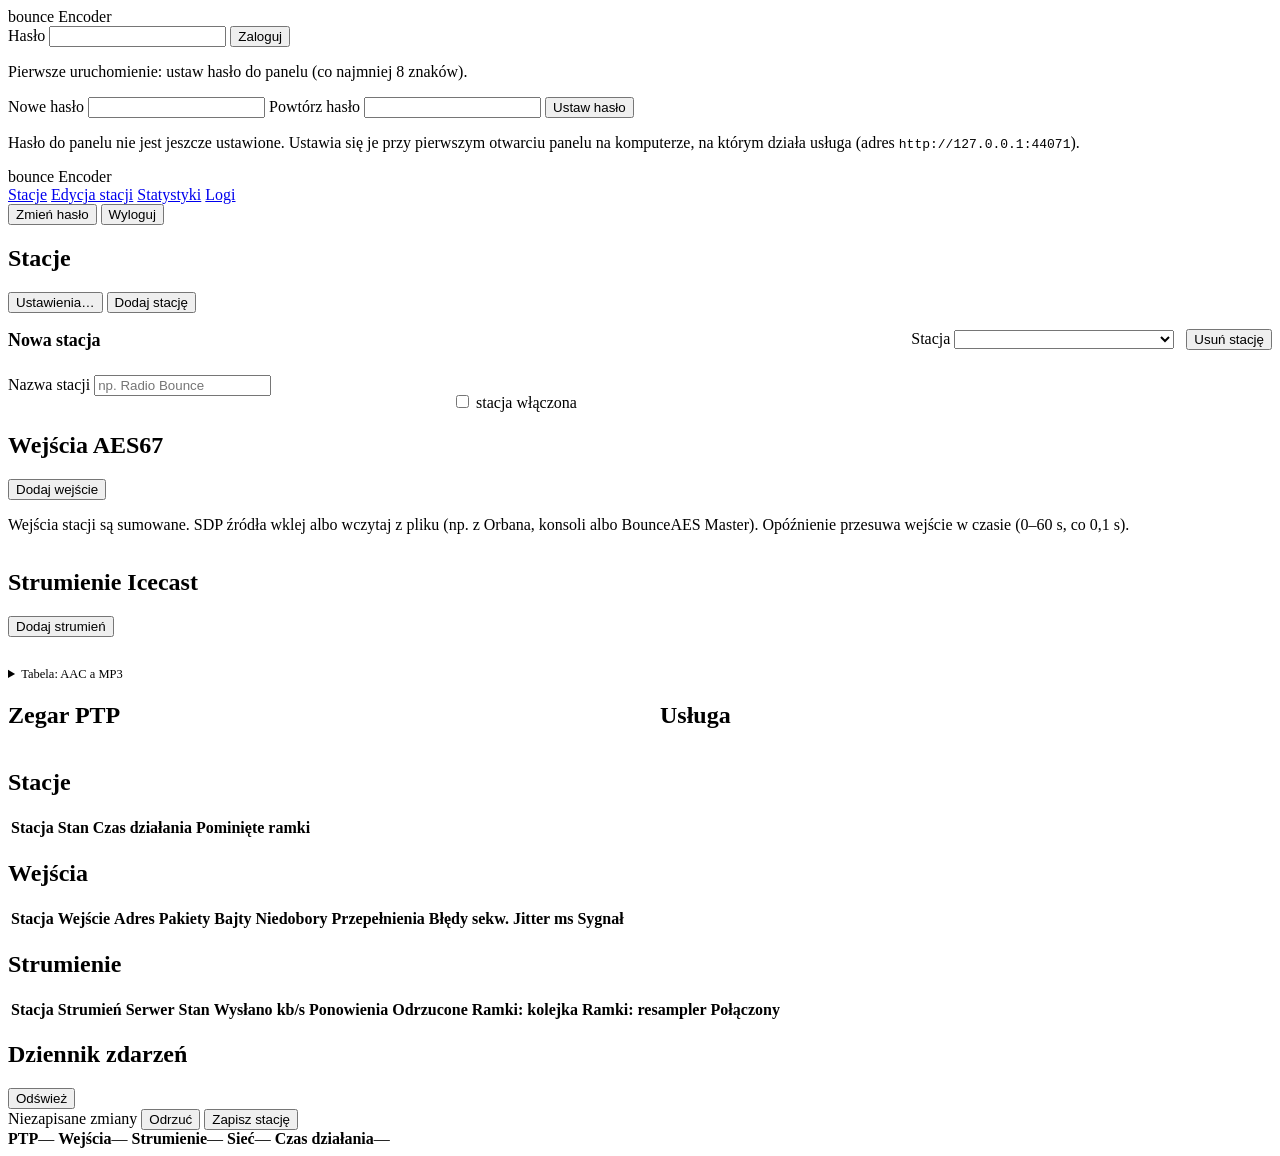
==== commit a4ee5809: "Panels: review fixes (no side bars, stronger headings, status strip fits, a11y) - Toasts carry the p" ====
--- a/encoder/panel/index.html
+++ b/encoder/panel/index.html
@@ -188,20 +188,21 @@
       </section>
     </main>
 
-    <div class="savebar hidden" id="savebar">
-      <span id="savebar-text">Niezapisane zmiany</span>
-      <button type="button" class="ghost" id="discard" data-icon="undo">Odrzuć</button>
-      <button type="button" class="primary" id="save">Zapisz stację</button>
+    <div class="toasts" id="toasts" role="status" aria-live="polite"></div>
+    <div class="dock">
+      <div class="savebar hidden" id="savebar">
+        <span id="savebar-text">Niezapisane zmiany</span>
+        <button type="button" class="ghost" id="discard" data-icon="undo">Odrzuć</button>
+        <button type="button" class="primary" id="save">Zapisz stację</button>
+      </div>
+      <footer class="statusbar" aria-label="Stan usługi">
+        <span class="stat" id="pill-ptp" title="Zegar PTP"><i class="lamp"></i><b>PTP</b><span>—</span></span>
+        <span class="stat" id="pill-inputs" title="Wejścia AES67 z sygnałem"><i class="lamp"></i><b>Wejścia</b><span>—</span></span>
+        <span class="stat" id="pill-streams" title="Strumienie Icecast, które nadają"><i class="lamp"></i><b>Strumienie</b><span>—</span></span>
+        <span class="stat" id="pill-iface" title="Karta sieciowa AoIP"><b>Sieć</b><span>—</span></span>
+        <span class="stat end" id="stat-uptime" title="Czas działania usługi"><b data-short="Czas">Czas działania</b><span>—</span></span>
+      </footer>
     </div>
-    <div class="toasts" id="toasts" role="status" aria-live="polite"></div>
-
-    <footer class="statusbar" aria-label="Stan usługi">
-      <span class="stat" id="pill-ptp" title="Zegar PTP"><i class="lamp"></i><b>PTP</b><span>—</span></span>
-      <span class="stat" id="pill-inputs" title="Wejścia AES67 z sygnałem"><i class="lamp"></i><b>Wejścia</b><span>—</span></span>
-      <span class="stat" id="pill-streams" title="Strumienie Icecast, które nadają"><i class="lamp"></i><b>Strumienie</b><span>—</span></span>
-      <span class="stat" id="pill-iface" title="Karta sieciowa AoIP"><b>Sieć</b><span>—</span></span>
-      <span class="stat end" id="stat-uptime" title="Czas działania usługi"><b>Czas działania</b><span>—</span></span>
-    </footer>
   </div>
 
   <!-- Dialogs -->
--- a/encoder/panel/style.css
+++ b/encoder/panel/style.css
@@ -3,7 +3,7 @@
    table). Colours, type, controls, meters, tally lamp, tables and dialogs come from common.css,
    shared with BounceAES Master. */
 
-input, select, textarea, #edit-general { scroll-margin-top: 96px; scroll-margin-bottom: 96px; }
+input, select, textarea, #edit-general { scroll-margin-top: 96px; scroll-margin-bottom: 120px; }
 #edit-general:focus { outline: 1px solid var(--err-fg); }
 .range-row { display: flex; gap: 10px; align-items: center; min-height: var(--ctl); }
 .range-row input[type=text] { width: 76px; flex: none; font-family: var(--mono); font-size: 12px; text-align: right; }
@@ -23,7 +23,7 @@
   display: flex; align-items: center; gap: 16px; flex-wrap: wrap; padding: 8px 12px 8px 14px;
   background: var(--raised); border-bottom: 1px solid var(--line-strong);
 }
-.station-head h2 { font-size: 16px; line-height: 22px; font-variant-caps: normal; letter-spacing: -0.005em; font-weight: 650; }
+.station-head h2 { font-size: 18px; line-height: 24px; font-variant-caps: normal; letter-spacing: -0.005em; font-weight: 650; }
 .station-head .station-title { display: grid; gap: 0; min-width: 0; margin-right: auto; }
 .station-meter { display: grid; gap: 3px; --meter-w: 220px; }
 .station-meter .meter span { height: 6px; }
@@ -57,7 +57,7 @@
 
 /* ---- station editor: inputs and streams as channel strips ---- */
 .edit-head { display: flex; align-items: center; gap: 12px; flex-wrap: wrap; padding-bottom: 8px; border-bottom: 1px solid var(--line-strong); }
-.edit-head h2 { font-size: 16px; line-height: 22px; margin-right: auto; font-variant-caps: normal; letter-spacing: -0.005em; }
+.edit-head h2 { font-size: 18px; line-height: 24px; margin-right: auto; font-variant-caps: normal; letter-spacing: -0.005em; }
 .edit-head select { width: auto; min-width: 220px; }
 .grid { display: grid; grid-template-columns: repeat(auto-fit, minmax(200px, 1fr)); gap: 18px 24px; align-items: start; }
 .station-grid { grid-template-columns: minmax(240px, 420px) auto; max-width: 900px; align-items: end; }
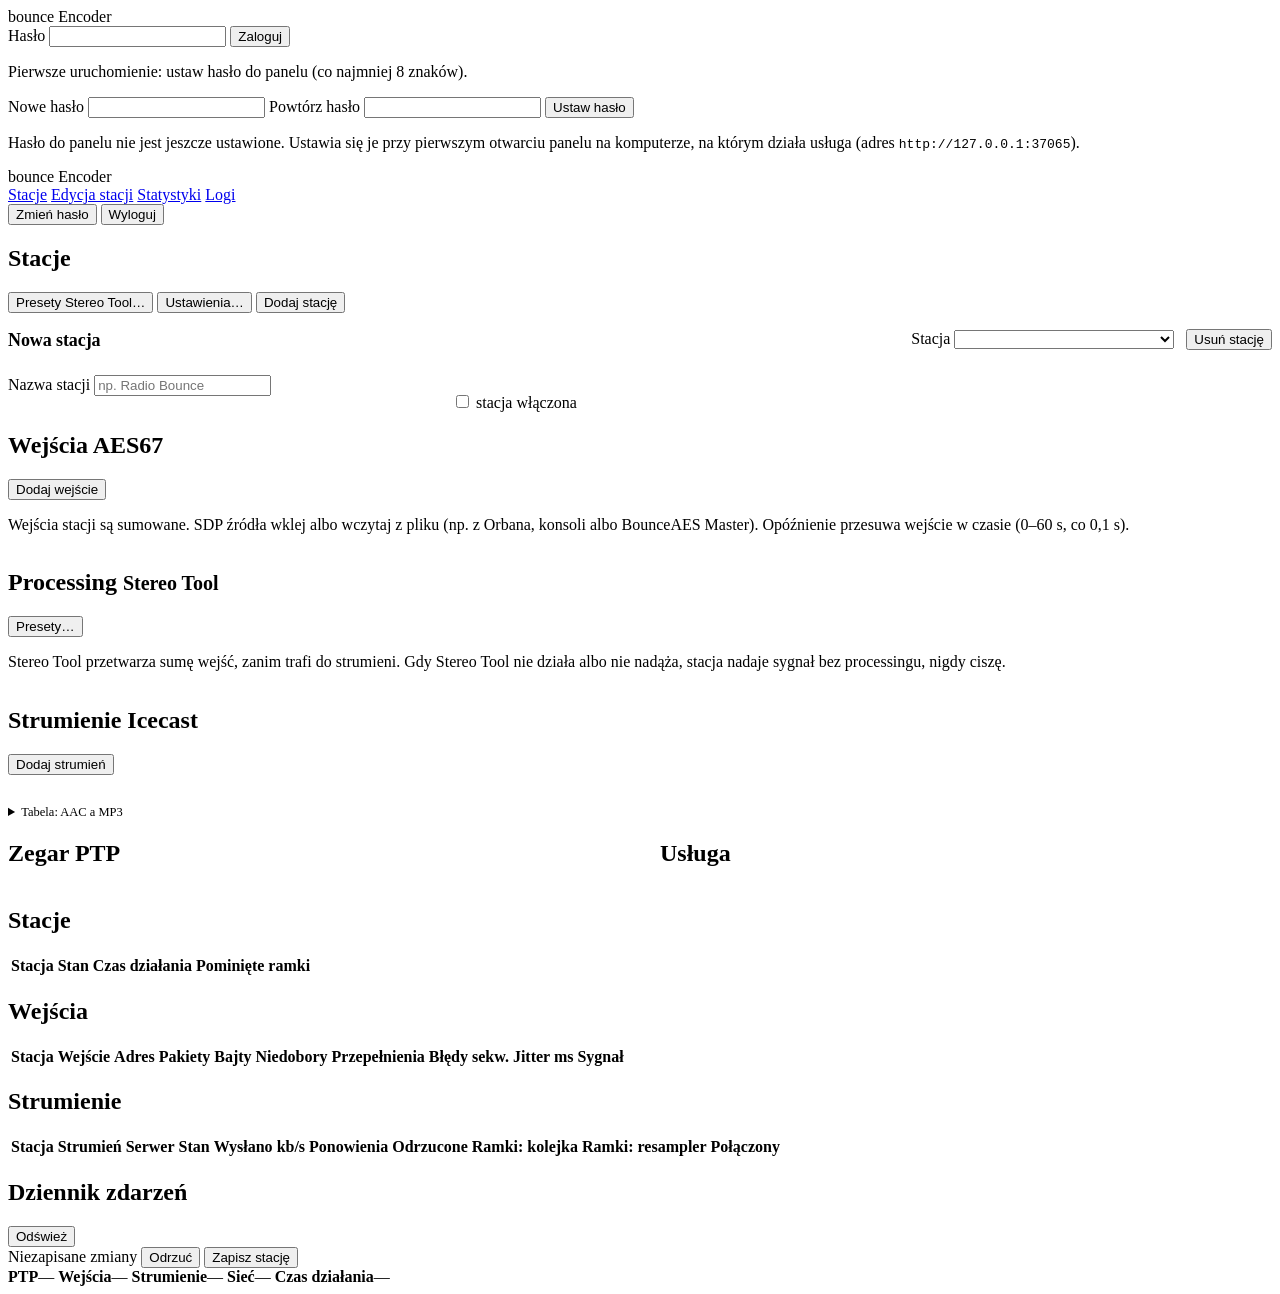
==== commit 2688a1d2: "encoder: panel for Stereo Tool processing Co-Authored-By: Claude Opus 5.5 (1M context) <noreply@anth" ====
--- a/encoder/panel/index.html
+++ b/encoder/panel/index.html
@@ -69,6 +69,7 @@
           <div class="card-head">
             <h2>Stacje <small id="station-count"></small></h2>
             <div class="head-tools">
+              <button type="button" class="ghost" id="open-presets" data-icon="file">Presety Stereo Tool…</button>
               <button type="button" class="ghost" id="open-settings" data-icon="sliders">Ustawienia…</button>
               <button type="button" class="primary" id="add-station" data-icon="plus">Dodaj stację</button>
             </div>
@@ -106,6 +107,14 @@
           <p class="hint">Wejścia stacji są sumowane. SDP źródła wklej albo wczytaj z pliku (np. z Orbana, konsoli albo BounceAES Master). Opóźnienie przesuwa wejście w czasie (0–60 s, co 0,1 s).</p>
           <p class="field-error" id="inputs-error"></p>
           <div class="blocks" id="edit-inputs"></div>
+        </div>
+        <div class="card">
+          <div class="card-head">
+            <h2>Processing <small id="proc-library">Stereo Tool</small></h2>
+            <button type="button" class="ghost" id="edit-presets" data-icon="file">Presety…</button>
+          </div>
+          <p class="hint">Stereo Tool przetwarza sumę wejść, zanim trafi do strumieni. Gdy Stereo Tool nie działa albo nie nadąża, stacja nadaje sygnał bez processingu, nigdy ciszę.</p>
+          <div class="blocks" id="edit-processing"></div>
         </div>
         <div class="card">
           <div class="card-head">
@@ -235,11 +244,61 @@
           <input type="text" id="set-bind" autocomplete="off" spellcheck="false">
           <small>0.0.0.0: panel dostępny ze wszystkich kart sieciowych; 127.0.0.1: tylko z tego komputera. Adres i port zmieniają się po ponownym uruchomieniu usługi.</small>
         </label>
+        <label class="wide">Domyślny klucz licencji Stereo Tool
+          <span class="field-row">
+            <input type="password" id="set-st-key" autocomplete="new-password" spellcheck="false" maxlength="512">
+            <button type="button" class="mini danger" id="set-st-key-clear" data-icon="trash">Usuń klucz</button>
+          </span>
+          <small id="set-st-key-hint"></small>
+        </label>
+        <label>Port bazowy interfejsu WWW Stereo Tool
+          <input type="number" id="set-st-port" min="1024" max="65000" step="1">
+          <small>Stacja z processingiem dostaje port bazowy + swój numer (0–15), zawsze tylko na 127.0.0.1.</small>
+        </label>
       </div>
       <ul class="form-error" id="set-error" hidden></ul>
       <menu>
         <button type="button" class="ghost" data-close>Anuluj</button>
         <button type="submit" class="primary" id="set-save">Zapisz</button>
+      </menu>
+    </form>
+  </dialog>
+
+  <dialog id="dlg-presets">
+    <form method="dialog" id="presets-form">
+      <h3>Presety Stereo Tool <small id="presets-count"></small></h3>
+      <p class="hint" id="presets-library"></p>
+      <p class="hint">Pliki .sts z ustawieniami Stereo Tool, wspólne dla wszystkich stacji (najwyżej <span id="presets-max">64</span> pliki po <span id="presets-max-size">4 MB</span>). Preset używany przez stację nie może zostać usunięty.</p>
+      <p class="hint warn-text" id="presets-retry" hidden></p>
+      <div class="table-wrap tall">
+        <table class="presets">
+          <thead><tr><th>Nazwa</th><th>Rozmiar</th><th>Używany przez</th><th><span class="sr-only">Działania</span></th></tr></thead>
+          <tbody id="preset-rows"></tbody>
+        </table>
+      </div>
+      <ul class="form-error" id="presets-error" hidden></ul>
+      <menu>
+        <button type="button" class="ghost" id="presets-upload" data-icon="upload">Wgraj preset…</button>
+        <input type="file" id="presets-file" accept=".sts" hidden aria-label="Plik presetu Stereo Tool">
+        <span class="spacer"></span>
+        <button type="button" class="primary" data-close>Zamknij</button>
+      </menu>
+    </form>
+  </dialog>
+
+  <dialog id="dlg-save-preset">
+    <form method="dialog" id="save-preset-form">
+      <h3>Zapisz jako preset <small id="save-preset-station"></small></h3>
+      <p class="hint">Zapisuje bieżące ustawienia Stereo Tool tej stacji, także zmiany z interfejsu WWW, jako nowy preset. Zapis trwa do 10 s; w tym czasie stacja nadaje sygnał bez processingu.</p>
+      <label>Nazwa presetu
+        <input type="text" id="save-preset-name" maxlength="64" autocomplete="off" spellcheck="false" placeholder="np. Radio Bounce strojony.sts">
+        <small>Litery, cyfry, spacja, „-”, „_” i „.”; rozszerzenie .sts zostanie dodane.</small>
+      </label>
+      <label class="toggle"><input type="checkbox" id="save-preset-use" checked> ustaw go jako preset stacji (zadziała po zapisaniu stacji)</label>
+      <ul class="form-error" id="save-preset-error" hidden></ul>
+      <menu>
+        <button type="button" class="ghost" data-close>Anuluj</button>
+        <button type="submit" class="primary" id="save-preset-ok">Zapisz preset</button>
       </menu>
     </form>
   </dialog>
--- a/encoder/panel/style.css
+++ b/encoder/panel/style.css
@@ -1,6 +1,6 @@
 /* SPDX-License-Identifier: GPL-3.0-or-later */
 /* Bounce Encoder panel: what only this panel has (station strips, the station editor, the AAC/MP3
-   table). Colours, type, controls, meters, tally lamp, tables and dialogs come from common.css,
+   table, Stereo Tool processing and presets). Colours, type, controls, meters, tally lamp, tables and dialogs come from common.css,
    shared with BounceAES Master. */
 
 input, select, textarea, #edit-general { scroll-margin-top: 96px; scroll-margin-bottom: 120px; }
@@ -85,6 +85,28 @@
 .bitrate-hint .eq b { font-weight: 600; }
 .lossless { min-height: var(--ctl); display: flex; align-items: center; color: var(--text); font-size: 12.5px; }
 
+/* ---- Stereo Tool processing: one strip like an input or a stream ---- */
+.field-row { display: flex; gap: 8px; align-items: center; min-height: var(--ctl); }
+.field-row input { flex: 1; }
+.proc-body { grid-template-columns: repeat(6, minmax(0, 1fr)); }
+.proc-body .s3 { grid-column: span 3; }
+.proc-body .s6 { grid-column: 1 / -1; }
+.block.proc.off .block-body { opacity: 1; }
+.proc-live { display: grid; gap: 10px; padding-top: 12px; border-top: 1px solid var(--line); }
+.proc-live dl.facts { font-size: 12.5px; }
+.proc-actions { display: flex; gap: 4px; flex-wrap: wrap; align-items: center; margin-left: -8px; }
+.web-note { color: var(--muted); font-size: 12px; }
+
+/* ---- presets dialog ---- */
+table.presets { table-layout: fixed; }
+table.presets th:nth-child(2), table.presets td.num { width: 84px; text-align: right; }
+table.presets th:nth-child(4), table.presets td.acts { width: 176px; }
+table.presets td { font-size: 12.5px; overflow: hidden; text-overflow: ellipsis; white-space: nowrap; }
+table.presets td.name { color: var(--ink); font-family: var(--mono); font-size: 12px; }
+table.presets td.users { color: var(--muted); }
+table.presets td.acts { text-align: right; }
+#presets-retry { display: flex; flex-wrap: wrap; align-items: center; gap: 4px 8px; }
+
 details.eq-table { max-width: 520px; margin-top: 14px; }
 details.eq-table summary { cursor: pointer; color: var(--muted); font-size: 12.5px; width: max-content; }
 details.eq-table summary:hover { color: var(--ink); }
@@ -95,6 +117,7 @@
 
 /* ---- dialogs ---- */
 dialog { width: min(620px, calc(100% - 32px)); }
+dialog#dlg-presets { width: min(760px, calc(100% - 32px)); }
 .settings-grid { display: grid; grid-template-columns: 1fr 1fr; gap: 14px 16px; }
 .settings-grid .wide { grid-column: 1 / -1; }
 
@@ -102,12 +125,15 @@
   .stream-body { grid-template-columns: repeat(4, minmax(0, 1fr)); }
   .stream-body .s3 { grid-column: span 2; }
   .stream-body .s4 { grid-column: 1 / -1; }
+  .proc-body { grid-template-columns: 1fr 1fr; }
+  .proc-body .s3 { grid-column: span 1; }
   table.lines .c-set { white-space: normal; }
   .station-meter { --meter-w: 160px; }
   .block-body { padding-left: 0; }
 }
 @media (max-width: 720px) {
-  .input-body, .stream-body, .station-grid, .settings-grid { grid-template-columns: 1fr; }
-  .stream-body > * { grid-column: auto !important; }
+  .input-body, .stream-body, .proc-body, .station-grid, .settings-grid { grid-template-columns: 1fr; }
+  .stream-body > *, .proc-body > * { grid-column: auto !important; }
+  table.presets td.users, table.presets th:nth-child(3) { display: none; }
   .input-body .sdp { grid-row: auto; }
 }
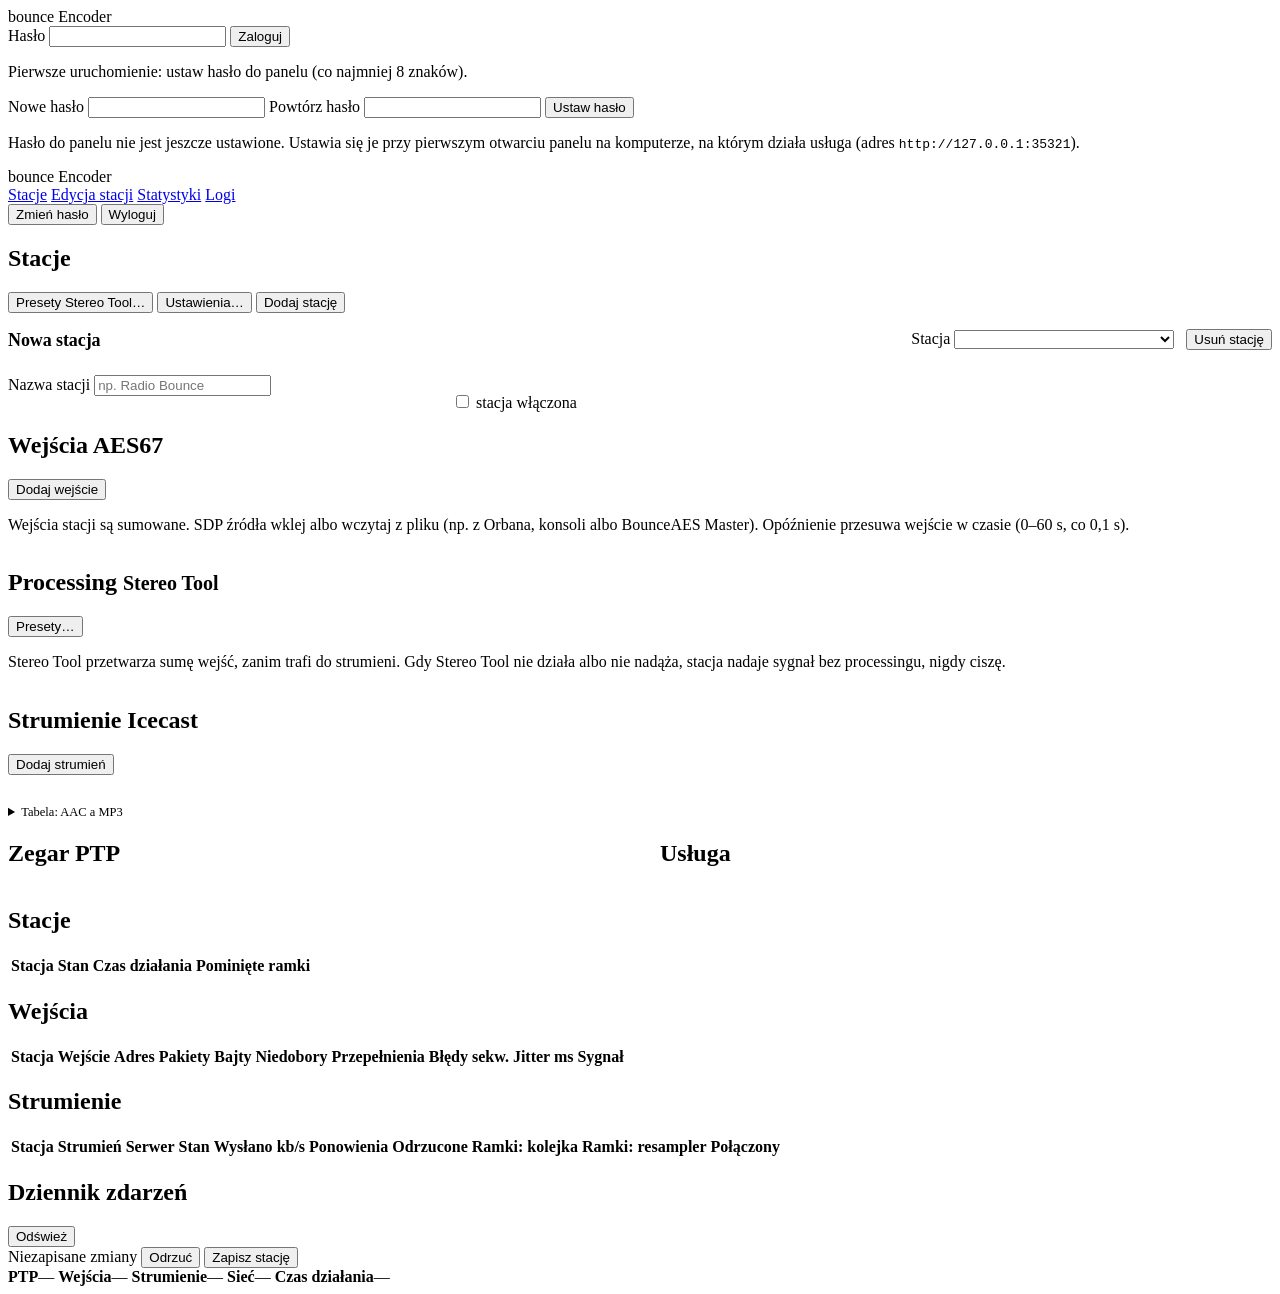
==== commit 2546dda3: "encoder: panel polish for processing Co-Authored-By: Claude Opus 5.5 (1M context) <noreply@anthropic" ====
--- a/encoder/panel/index.html
+++ b/encoder/panel/index.html
@@ -227,7 +227,7 @@
   </dialog>
 
   <dialog id="dlg-settings">
-    <form method="dialog" id="settings-form">
+    <form method="dialog" id="settings-form" autocomplete="off">
       <h3>Ustawienia <small>wspólne dla wszystkich stacji</small></h3>
       <div class="settings-grid">
         <label class="wide">Karta sieciowa AoIP
@@ -246,13 +246,14 @@
         </label>
         <label class="wide">Domyślny klucz licencji Stereo Tool
           <span class="field-row">
-            <input type="password" id="set-st-key" autocomplete="new-password" spellcheck="false" maxlength="512">
+            <input type="password" id="set-st-key" name="stereotool-default-licence" autocomplete="off" spellcheck="false" maxlength="512"
+              aria-label="Domyślny klucz licencji Stereo Tool" data-lpignore="true" data-1p-ignore="true" data-bwignore="true" data-form-type="other">
             <button type="button" class="mini danger" id="set-st-key-clear" data-icon="trash">Usuń klucz</button>
           </span>
           <small id="set-st-key-hint"></small>
         </label>
         <label>Port bazowy interfejsu WWW Stereo Tool
-          <input type="number" id="set-st-port" min="1024" max="65000" step="1">
+          <input type="number" id="set-st-port" step="1">
           <small>Stacja z processingiem dostaje port bazowy + swój numer (0–15), zawsze tylko na 127.0.0.1.</small>
         </label>
       </div>
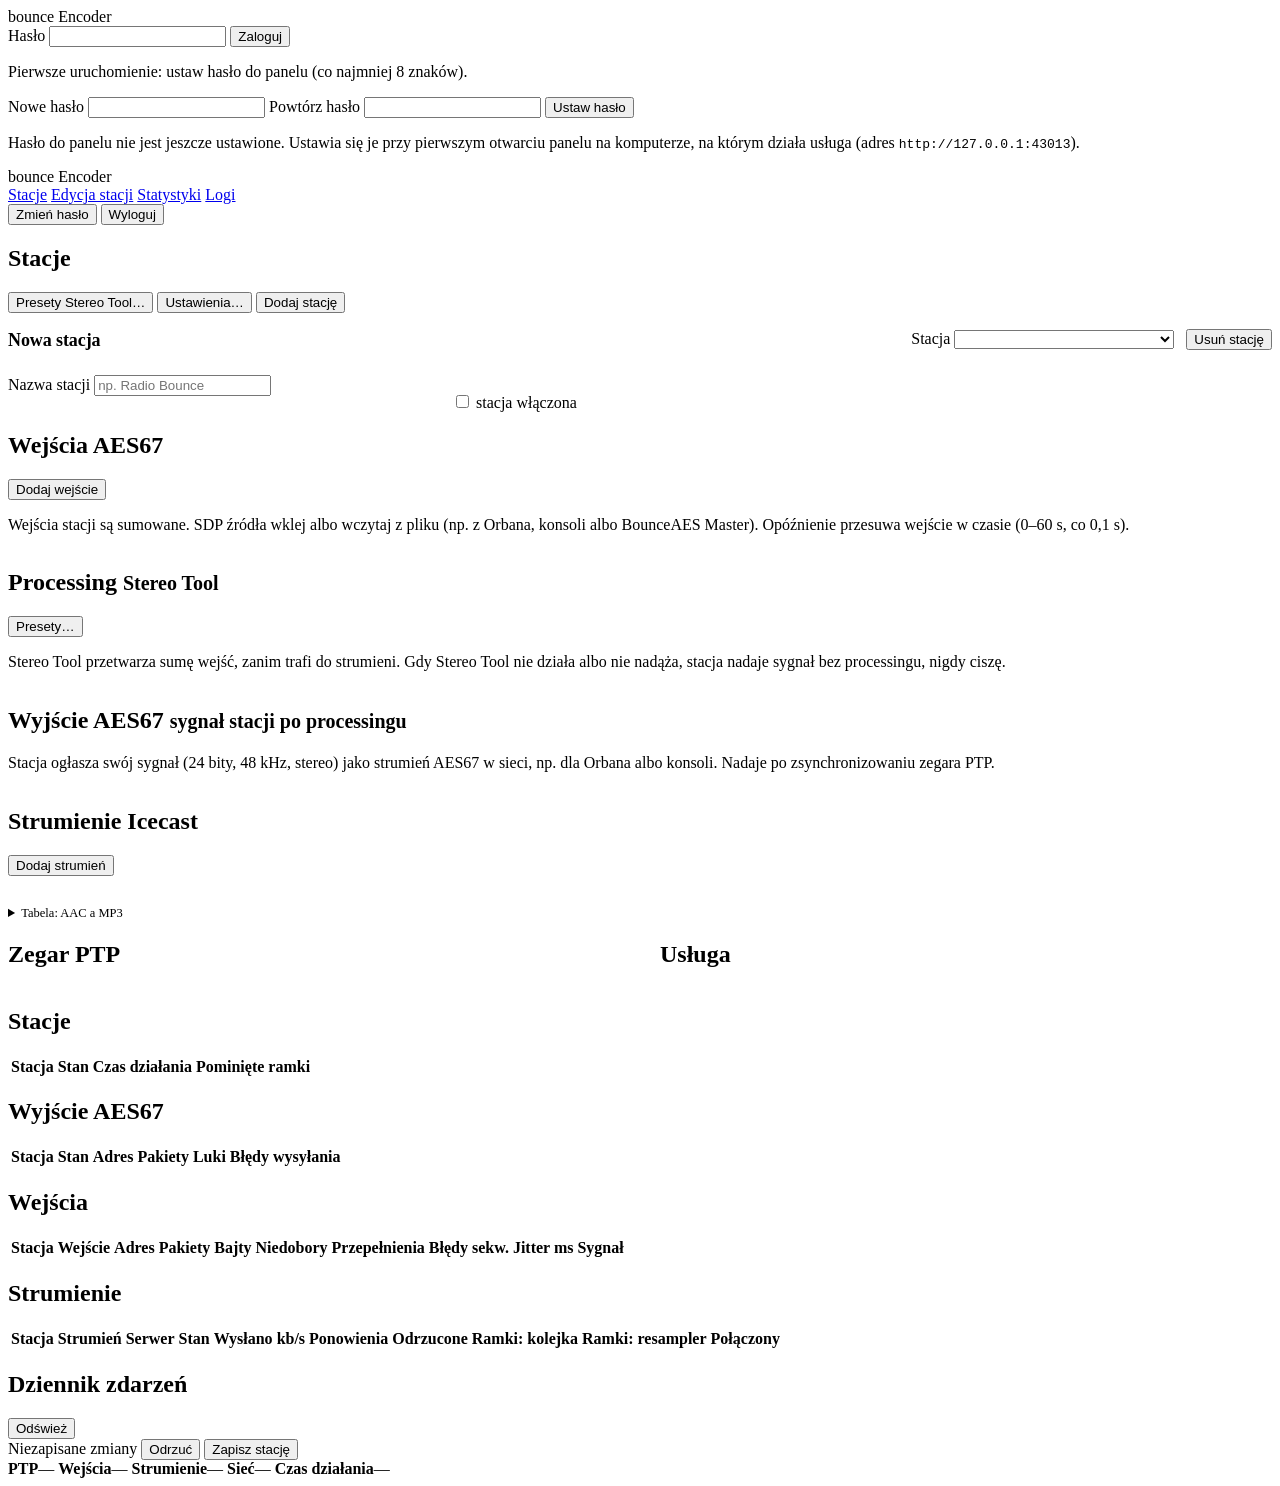
==== commit aacf0334: "encoder panel: AES67 output section, SDP copy and download, station badge Co-Authored-By: Claude Opu" ====
--- a/encoder/panel/index.html
+++ b/encoder/panel/index.html
@@ -118,6 +118,13 @@
         </div>
         <div class="card">
           <div class="card-head">
+            <h2>Wyjście AES67 <small>sygnał stacji po processingu</small></h2>
+          </div>
+          <p class="hint">Stacja ogłasza swój sygnał (24 bity, 48 kHz, stereo) jako strumień AES67 w sieci, np. dla Orbana albo konsoli. Nadaje po zsynchronizowaniu zegara PTP.</p>
+          <div class="blocks" id="edit-aes67"></div>
+        </div>
+        <div class="card">
+          <div class="card-head">
             <h2>Strumienie Icecast <small id="stream-count"></small></h2>
             <button type="button" class="ghost" id="add-stream" data-icon="plus">Dodaj strumień</button>
           </div>
@@ -149,6 +156,15 @@
             <table class="stats">
               <thead><tr><th class="l">Stacja</th><th class="l">Stan</th><th>Czas działania</th><th title="Ramki pominięte przy nadrabianiu opóźnienia">Pominięte ramki</th></tr></thead>
               <tbody id="stats-station-rows"></tbody>
+            </table>
+          </div>
+        </div>
+        <div class="card">
+          <h2>Wyjście AES67</h2>
+          <div class="table-wrap">
+            <table class="stats">
+              <thead><tr><th class="l">Stacja</th><th class="l">Stan</th><th class="l">Adres</th><th>Pakiety</th><th title="Pakiety, których nie udało się nadać na czas">Luki</th><th>Błędy wysyłania</th></tr></thead>
+              <tbody id="stats-aes67-rows"></tbody>
             </table>
           </div>
         </div>
--- a/encoder/panel/style.css
+++ b/encoder/panel/style.css
@@ -96,6 +96,9 @@
 .proc-live dl.facts { font-size: 12.5px; }
 .proc-actions { display: flex; gap: 4px; flex-wrap: wrap; align-items: center; margin-left: -8px; }
 .web-note { color: var(--muted); font-size: 12px; }
+.web-password { margin: 0; font-size: 12.5px; display: flex; flex-wrap: wrap; align-items: center; gap: 6px; }
+.web-password code.secret { font-family: ui-monospace, Menlo, Consolas, monospace; user-select: all; padding: 1px 6px; border: 1px solid var(--line-strong); border-radius: 4px; }
+.web-password small { flex-basis: 100%; color: var(--muted); }
 
 /* ---- presets dialog ---- */
 table.presets { table-layout: fixed; }
@@ -115,6 +118,12 @@
 details.eq-table td:last-child { font-family: var(--mono); font-size: 12px; color: var(--ink); }
 details.eq-table p { margin: 8px 0 0; }
 
+/* ---- AES67 output: a strip like processing ---- */
+.aes67-body { grid-template-columns: repeat(3, minmax(0, 1fr)); }
+.aes67-body .s6 { grid-column: 1 / -1; }
+.sdp-text { width: 100%; font-size: 11.5px; }
+.aes67-badge { margin-right: 4px; }
+
 /* ---- dialogs ---- */
 dialog { width: min(620px, calc(100% - 32px)); }
 dialog#dlg-presets { width: min(760px, calc(100% - 32px)); }
@@ -127,12 +136,13 @@
   .stream-body .s4 { grid-column: 1 / -1; }
   .proc-body { grid-template-columns: 1fr 1fr; }
   .proc-body .s3 { grid-column: span 1; }
+  .aes67-body { grid-template-columns: 1fr 1fr; }
   table.lines .c-set { white-space: normal; }
   .station-meter { --meter-w: 160px; }
   .block-body { padding-left: 0; }
 }
 @media (max-width: 720px) {
-  .input-body, .stream-body, .proc-body, .station-grid, .settings-grid { grid-template-columns: 1fr; }
+  .input-body, .stream-body, .proc-body, .aes67-body, .station-grid, .settings-grid { grid-template-columns: 1fr; }
   .stream-body > *, .proc-body > * { grid-column: auto !important; }
   table.presets td.users, table.presets th:nth-child(3) { display: none; }
   .input-body .sdp { grid-row: auto; }
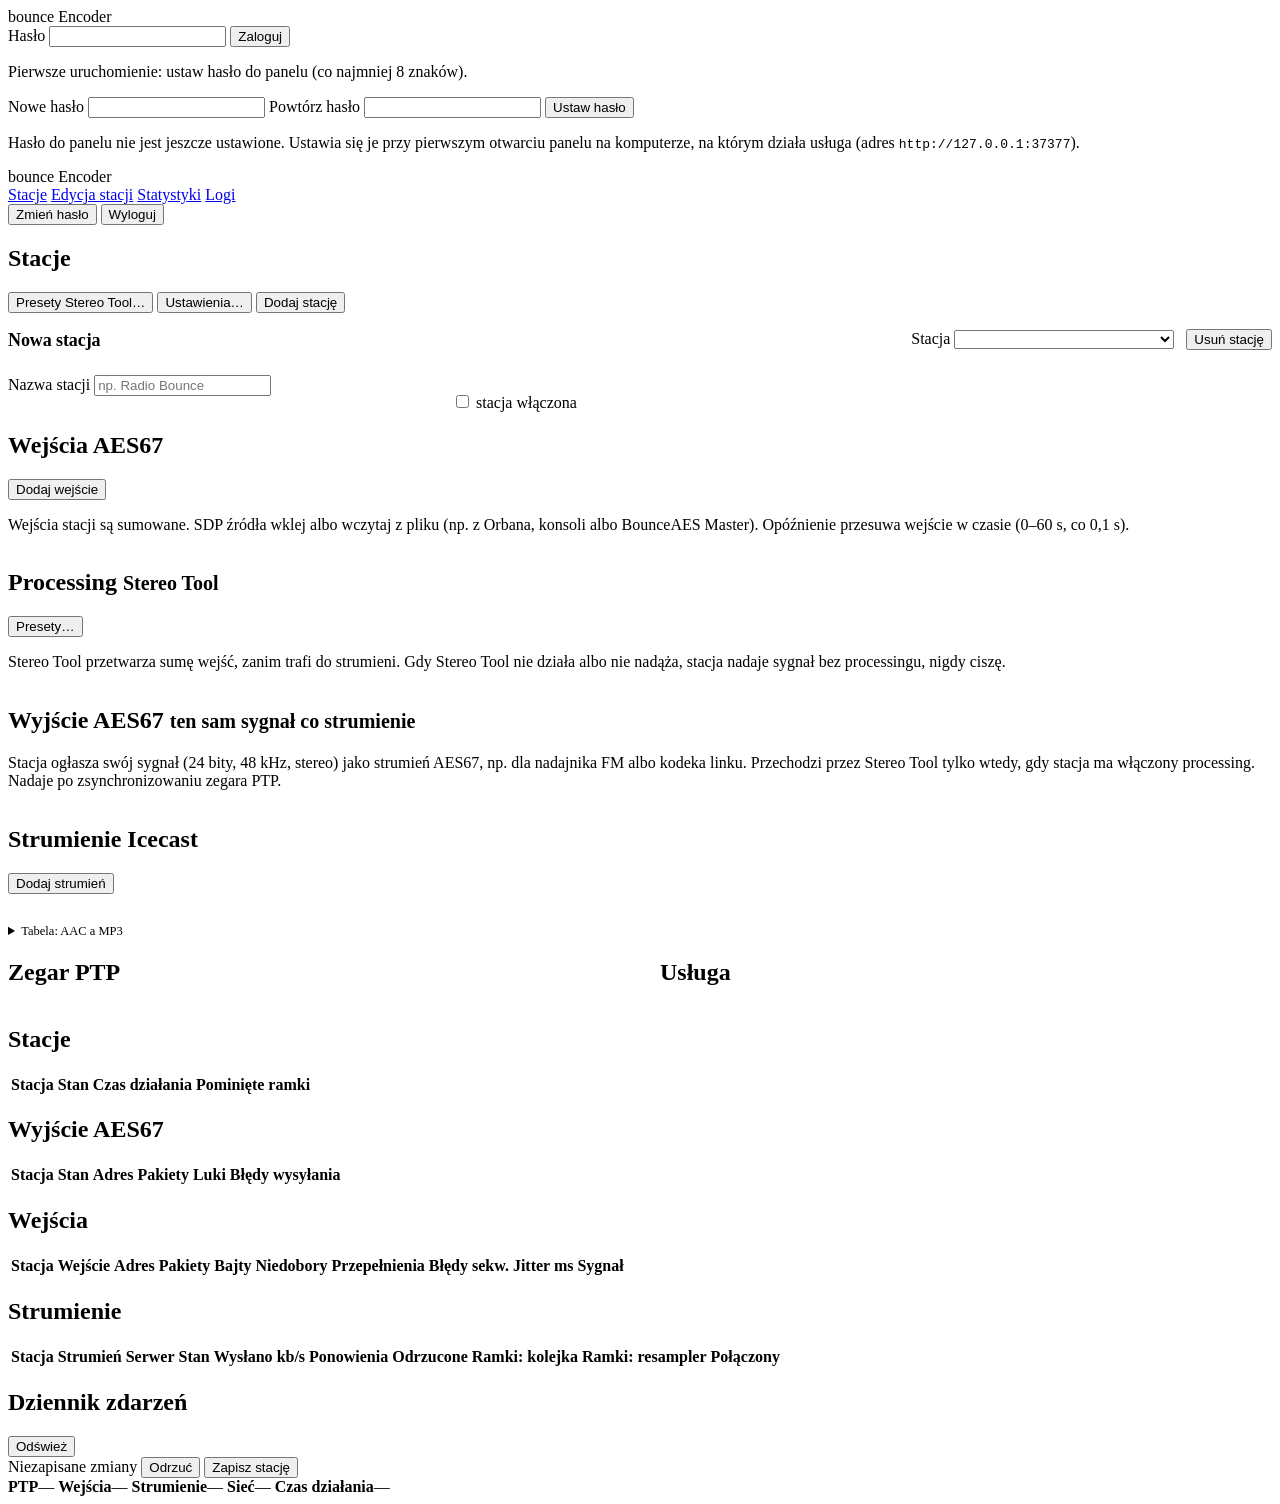
==== commit b4b4d2c9: "encoder panel: AES67 section copy (same signal as streams, FM transmitter or link codec) Co-Authored" ====
--- a/encoder/panel/index.html
+++ b/encoder/panel/index.html
@@ -118,9 +118,9 @@
         </div>
         <div class="card">
           <div class="card-head">
-            <h2>Wyjście AES67 <small>sygnał stacji po processingu</small></h2>
-          </div>
-          <p class="hint">Stacja ogłasza swój sygnał (24 bity, 48 kHz, stereo) jako strumień AES67 w sieci, np. dla Orbana albo konsoli. Nadaje po zsynchronizowaniu zegara PTP.</p>
+            <h2>Wyjście AES67 <small>ten sam sygnał co strumienie</small></h2>
+          </div>
+          <p class="hint">Stacja ogłasza swój sygnał (24 bity, 48 kHz, stereo) jako strumień AES67, np. dla nadajnika FM albo kodeka linku. Przechodzi przez Stereo Tool tylko wtedy, gdy stacja ma włączony processing. Nadaje po zsynchronizowaniu zegara PTP.</p>
           <div class="blocks" id="edit-aes67"></div>
         </div>
         <div class="card">
